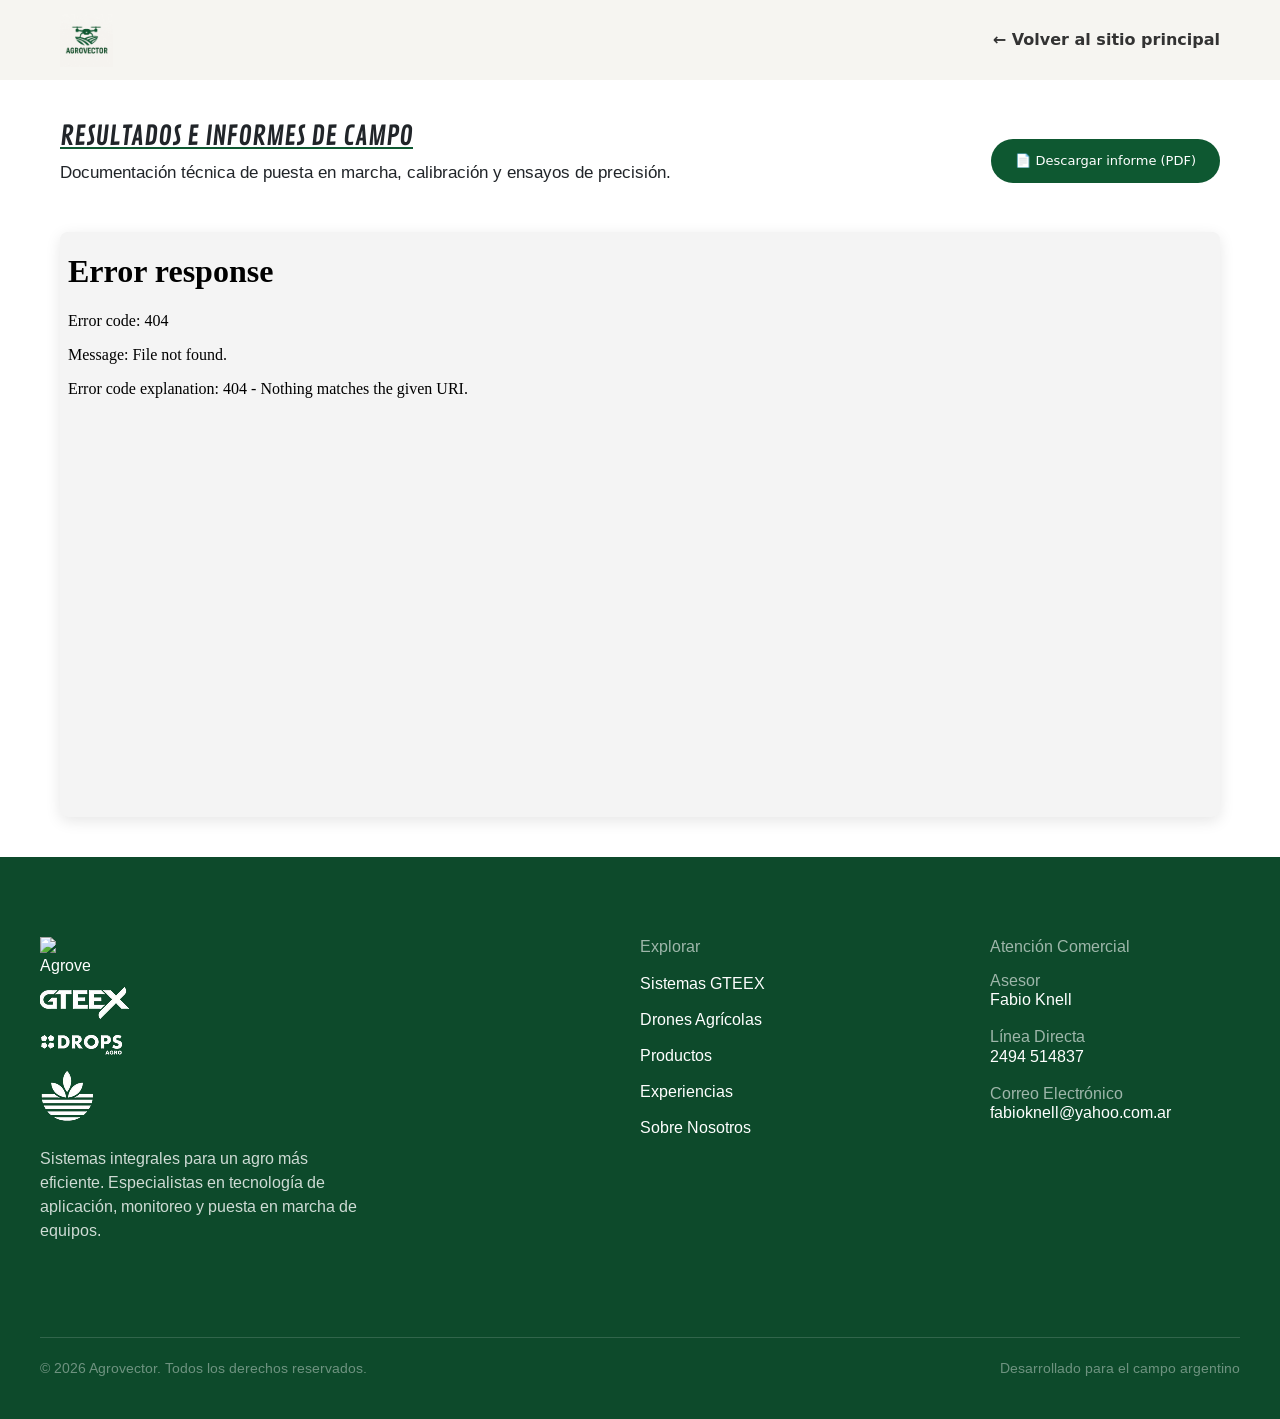
==== resultados.html @ 5d5092d0 "Revert "." This reverts commit d3daf1f9f68604238704c351d1a67e48466a98ab." ====
<!DOCTYPE html>
<html lang="en">
<head>
    <meta charset="UTF-8">
    <meta name="viewport" content="width=device-width, initial-scale=1.0">
    <title>Agrovector</title>
    <link href="https://fonts.googleapis.com/css2?family=Arimo:wght@400;600;700&family=Contrail+One&display=swap" rel="stylesheet">
    <link href="https://cdn.jsdelivr.net/npm/bootstrap@5.3.8/dist/css/bootstrap.min.css" rel="stylesheet" integrity="sha384-sRIl4kxILFvY47J16cr9ZwB07vP4J8+LH7qKQnuqkuIAvNWLzeN8tE5YBujZqJLB" crossorigin="anonymous">

    <link rel="stylesheet" href="css/style.css">
</head>
<body>
    <div class="main-container">
        <!-- Header -->
        <header>
            <nav class="navbar">
                <a href="index.html" class="logo">
                    <img class="logo" src="img-web/LOGO AGROVECTOR.webp" alt="Logo Agrovector">
                </a>
                
                <a href="index.html" class="btn-volver">
                    ← Volver al sitio principal
                </a>
            </nav>
        </header>

        <!-- Contenido Principal de Resultados -->
        <main class="resultados-container">
            <div class="resultados-header">
                <div>
                    <h1 class="underline">RESULTADOS E INFORMES DE CAMPO</h1>
                    <p>Documentación técnica de puesta en marcha, calibración y ensayos de precisión.</p>
                </div>

                <!-- Reemplazar "pdf/resultados.pdf" por la ruta real de tu archivo PDF -->
                <a href="pdf/resultados.pdf" target="_blank" download class="btn-descargar">
                    <span>📄 Descargar informe (PDF)</span>
                </a>
            </div>

            <!-- Visor del PDF -->
            <div class="pdf-viewer-container">
                <object data="pdf/resultados.pdf#view=FitH" type="application/pdf">
                    <iframe src="pdf/resultados.pdf">
                        <p>Tu navegador no soporta la visualización de PDF directa. 
                        <a href="pdf/resultados.pdf" target="_blank">Hacé clic aquí para descargar o ver el PDF.</a></p>
                    </iframe>
                </object>
            </div>
        </main>

       <footer class="footer-profesional">
    <div class="footer-grid">
        
      
      <!-- Bloque 1: Marca Institucional -->
       <div class="footer-brand">
            
            <img src="ruta-logo-agrovector.webp" alt="Agrovector" class="logo-principal">
            
            <div class="brand-logos">
                <!-- Logos con sus clases individuales -->
                <img src="img-web/GTEEX-LOGO.webp" loading="lazy" alt="GTEEX" class="logo-gteex">
                <img src="img-web/DROPS-LOGO.webp" loading="lazy" alt="Drops Agro" class="logo-drops">
                <img src="img-web/TECNOSULF-LOGO.webp" loading="lazy" alt="Logo Hoja" class="logo-hoja">
            </div>

            <p>Sistemas integrales para un agro más eficiente. Especialistas en tecnología de aplicación, monitoreo y puesta en marcha de equipos.</p>
        </div>


        <!-- Bloque 2: Navegación -->
        <div class="footer-col">
            <h4>Explorar</h4>
            <ul>
                <li><a href="#">Sistemas GTEEX</a></li>
                <li><a href="#">Drones Agrícolas</a></li>
                <li><a href="#">Productos</a></li>
                <li><a href="#">Experiencias</a></li>
                <li><a href="#">Sobre Nosotros</a></li>
            </ul>
        </div>

        <!-- Bloque 3: Contacto -->
        <div class="footer-col">
            <h4>Atención Comercial</h4>
            
            <div class="contacto-info">
                <div class="contacto-item">
                    <span class="label">Asesor</span>
                    <span class="valor">Fabio Knell</span>
                </div>
                <div class="contacto-item">
                    <span class="label">Línea Directa</span>
                    <span class="valor">2494 514837</span>
                </div>
                <div class="contacto-item">
                    <span class="label">Correo Electrónico</span>
                    <a href="mailto:fabioknell@yahoo.com.ar" class="contacto-link">fabioknell@yahoo.com.ar</a>
                </div>
            </div>
        </div>

    </div>

    
    <div class="footer-bottom">
        <span>© 2026 Agrovector. Todos los derechos reservados.</span>
        <span>Desarrollado para el campo argentino</span>
    </div>
    </div>
</body>
</html>
---- css/style.css ----
* {
    box-sizing: border-box;
}
body{
    text-align: left;
    margin: 0%;
}
html{
    scroll-behavior: smooth;
    scroll-padding-top: 80px;
}
header {
    position: sticky;
    top: 0;                  /* Lo suelda al techo de la pantalla */
    z-index: 1000;           /* Asegura que siempre esté por encima de las fotos al scrollear */
    background-color: #F6F5F1; /* Fondo blanco para que no se mezclen las letras */
    transition: all 0.3s ease-in-out;
}
.hidden-header{
    transform: translateY(-100%);
}
.logo{
    width: 53px;
}
.navbar {
    position: relative;
    display: flex;
    justify-content: space-between; /* Logo a la izq, hamburguesa a la der */
    align-items: center;
    padding: 0px 20px 0px 20px;
}
/* Ocultamos los links sueltos en el celular */
.nav-links {
    height: auto;
    display: none; 
}
.nav-links.activo {
    display: flex;
    flex-direction: column;
    background-color: #F6F5F1;
    position: absolute;
    top: 100%;
    left: 0;
    padding-top: 10px;
    padding-left: 20px;
    padding-right: 20px;
    padding-bottom: 30px; /* Le da un poco de aire debajo del botón CONTACTANOS */
}
.nav-links.activo li {
    padding-bottom: 10px;
    list-style: none;
}

.nav-links.activo li a {
    text-decoration: none;
    font-family: 'Arimo', sans-serif;
    font-size: 18px;
}
.submenu {
    display: none;
    flex-direction: column;
    padding: 0;
    margin-top: 15px;
    background-color: #F6F5F1;
    width: 100%;
}
.submenu li {
    padding: 12px 0;
}
.submenu li a {
    font-size: 16px;
    color: #313418;
}
/* Esta clase se la agregará el JS cuando toquen la palabra "productos" */
.item-submenu.abierto .submenu {
    display: flex;
}
.mobile-contact-btn{
    display: block;
    background-color: #0E5831;
    width: 110px; 
    height: 34px;
    border: none;
    border-radius: 30px; 
    cursor: pointer;
    transition: all 0.3s ease;
}
.mobile-contact-btn{
    color: white;
    font-family: 'Arimo', sans-serif;
    font-size: 13px;
}
.mobile-contact-btn:hover{
    box-shadow: inset 0 4px 6px rgba(0, 0, 0, 0.5);
    transform: scale(1.05);
}
/* Ocultamos el botón verde en el celular */
.desktop-contact-btn {
    display: none;
}
/* Estilo para que la hamburguesa se vea bien */
.menu-desplegable {
    background: none;
    border: none;
    font-size: 24px;
    color: black;
    cursor: pointer;
}

a {
    color: #313418;
}
h1{
    font-size: 20px;
    font-family: 'Contrail One', display;
}
p{
    font-size: 15px;
    font-family: 'Arimo', display;
}
.main-info-container{
    width: 100%;
    margin: 0%;
}
.main-text-container {
    background-color: #F6F5F1;
    width: 100%;
    padding: 24px 16px 10px 16px; /* Achicamos el de abajo a 16px */
    box-sizing: border-box;
}
.main-text-container h1{
    margin-bottom: 12px;
    text-align: center;
    white-space: inherit;
}
.main-text-container p{
    margin-bottom: 5px;
}
.main-img-container {
    position: relative; 
    width: 100%;
}
button a{
    text-decoration: none;
    color: white;
    font-family: 'Arimo', sans-serif;
}
/* 2. Estilos visuales del botón para TODO tamaño de pantalla */
.btn-conoce-mas {
    display: block;
    background-color: #0E5831;
    width: 110px; 
    height: 34px;
    border: none;
    border-radius: 30px; 
    font-size: 13px;
    /* Lo posicionamos flotando sobre la imagen */
    position: absolute;
    top: 15px;    /* Un poco menos de margen que en la PC */
    right: 15px;  /* Pegadito a la derecha */
    z-index: 10;
    white-space: nowrap;
    transition: all 0.3s ease;
}
.btn-conoce-mas:hover{
    box-shadow: inset 0 4px 6px rgba(0, 0, 0, 0.5);
    transform: scale(1.05);
}
.main-img-container img {
    width: 100%;       /* Tope máximo: el ancho de la pantalla */
    height: 369px;     /* La altura que querés en el diseño */
    object-fit: cover; /* Recorta los bordes de la foto sin deformarla */
    display: block;    /* Saca un espacio fantasma de 4px que suele quedar abajo de las fotos */
}

/*CAPACITACIONES*/
.capacitaciones-container{
    margin: 0%;
    padding-top: 50px;
}
.capacitaciones-text-container {
    width: 87%;
    margin: 0 auto;
    padding-bottom: 15px; /* Un poco de aire antes de que arranque el carrusel */
}
.capacitaciones-text-container {
    text-align: center;
}
.underline{
    text-decoration: underline;
    text-decoration-color: #0E5831;
}
/*carrousel fotos capacitaciones*/
.carrousel-img-container {
    width: 95%;          /* Lo achicamos para que mida exactamente igual que tu texto */
    margin: 0 auto;      /* Lo centramos para que los márgenes coincidan */
    padding-bottom: 30px; /* Mantenemos el espacio de los puntitos */
}
/* Le das un alto fijo al contenedor de la grilla en mobile */
.swiper-slide {
  display: grid;
  grid-template-columns: 1fr 1fr 1fr;
  grid-template-rows: 1fr 1fr;
  gap: 6px;
  height: 173px; /* Ajustás esta altura general y el grid escala las fotos solo */
}
.swiper-slide img {
  width: 100%;
  height: 100%;
  object-fit: cover;
}
.swiper-slide .big-img1 {
  grid-column: 1;
  grid-row: 1 / 3; /* Ocupa columna 1 completa (alto total) */
}
.swiper-slide .small-img1 {
  grid-column: 2;
  grid-row: 1;     /* Columna centro, arriba */
}
.swiper-slide .small-img2 {
  grid-column: 2;
  grid-row: 2;    /* Columna centro, abajo */
}
.swiper-slide .big-img2 {
  grid-column: 3;
  grid-row: 1 / 3; /* Ocupa columna 3 completa (alto total) */
}
.swiper-slide .big-img1, 
.swiper-slide .big-img2{
    height: 173px;
}
.swiper-slide .small-img1,
.swiper-slide .small-img2{
    height: 80px;
}
.swiper-pagination-bullet {
    width: 15px;
    height: 3px;
    border-radius: 0px;
    background-color: #0E5831;
    opacity: 0.4;
    margin: 0 6px ;
    transition: all 0.3s ease;  /* Animación suave cuando cambia de slide */
}
.swiper-pagination-bullet-active {
    width: 30px;
    background-color: #0E5831;
    opacity: 1;
}

/*PRODUCTOS*/
.products-container{
    padding-top: 50px;
}
.products-main-info {
    background-color: #F6F5F1;
    width: 90%;
    margin: 0 auto; /* Esto lo centra perfecto alineado con el texto de arriba */
    height: auto;
    padding: 20px; /* Espacio interno para que las marcas no toquen los bordes */
}
.products-main-text {
    width: 90%;
    margin: 0 auto;
    padding-bottom: 15px; /* Un poco de aire antes de la caja de marcas */
}
.products-main-text h1{
    text-align: center;
}
/* Centra el contenedor para que quede angosto al medio */
.brand-text {
    width: 85%;
    margin: 0 auto;
    text-align: left; /* Las letras se quedan a la izquierda */
    margin-bottom: 23px; /* Espacio antes de los productos */
}
/* Centra el H1 específicamente (como en tu diseño) */
.brand-text h1 {
    text-align: center;
    margin: 0 0 10px 0;
}

/* =========================================
   CARRUSEL DE PRODUCTOS (.productos-grid)
   ========================================= */

/* Como Swiper se encarga de ponerlos en fila, no usamos display: grid; */
.productos-grid {
    width: 100%;
    margin-bottom: 15px; /* Separación con la marca de abajo */
}
.producto-item {
    display: flex;
    flex-direction: column;
}
.product-name {
    text-align: left;
    font-size: 13px;
    font-family: 'Arimo', sans-serif;
    margin-bottom: 4px;
    display: block; /* Para que baje la imagen */
}
.producto-item img {
    width: 100%;
    /* Poné un alto fijo (ej. 80px) cuando subas las fotos reales para que todas queden iguales */
    height: auto; 
    object-fit: cover;
}


/* ========================================= */
/* SECCIÓN 3 (MOBILE FIRST)          */
/* ========================================= */

.interactive-container {
    margin-top: 50px;
    width: 100%;
    display: grid;
    grid-template-columns: 1fr; 
    gap: 20px;
    padding: 0 20px; 
}
.image-showcase {
    position: relative;
    height: 280px; 
    width: 100%; 
    margin: 0 auto; 
    overflow: hidden;
    box-shadow: 0px 20px 30px 0px rgba(0, 0, 0, 0.4);
}
.showcase-img {
    position: absolute;
    inset: 0;
    width: 100%;
    height: 100%;
    object-fit: cover;
    opacity: 0;
    transition: opacity 0.4s ease-in-out, transform 0.8s ease-out;
    transform: scale(1.05);
}
.showcase-img.active {
    opacity: 1;
    transform: scale(1);
}
.content-list { 
    display: flex; 
    flex-direction: column; 
    gap: 10px; 
}
.list-item {
    padding: 15px 15px 15px 19px; 
    border-left: 4px solid #000000;
    cursor: pointer;
    transition: all 0.3s ease;
    -webkit-tap-highlight-color: transparent; 
}
.list-item h3 { 
    margin: 0 0 5px 0; 
    color: #000000; 
    transition: color 0.3s; 
    font-family: 'Contrail One', display;
    font-weight: 400; 
    font-size: 20px; 
}
.list-item p { 
    margin: 0; 
    color: #000000; 
    line-height: 1.5; 
    max-height: 0; 
    overflow: hidden; 
    opacity: 0; 
    transition: all 0.3s ease; 
    font-family: 'Arimo', sans-serif;
    font-weight: 400; 
    font-size: 14px; 
}
.list-item:hover, .list-item.active {
    border-left-color: #0E5831;
    background-color: #F6F5F1;
}
.list-item:hover h3, .list-item.active h3 { 
    color: #0E5831; 
}
.list-item:hover p, .list-item.active p { 
    max-height: 120px; 
    opacity: 1; 
    margin-top: 10px; 
    color: #000000; 
}

/* ========================================= */
/* SECCIÓN SERVICIOS (MOBILE FIRST)          */
/* ========================================= */
.servicios-wrapper {
    width: 100%;
    margin: 0;
    padding: 40px 15px; 
    display: flex;
    flex-direction: column;
    align-items: center; 
}
.slider-container {
    width: 300px; 
    max-width: 100%;
    position: relative; 
    height: 474px;     
    margin: 0; 
}
.slider-controls {
    display: flex;
    align-items: center;
    justify-content: space-between;
    width: 300px; 
    max-width: 100%; 
    height: 82px;     
    margin: 15px 0 0 0; 
}
.card-servicio {
    position: absolute;
    inset: 0;
    width: 100%;
    height: 100%;
    background-color: #f4f4f2;
    display: flex;
    flex-direction: column;
    opacity: 0;
    visibility: hidden;
    transition: opacity 0.4s ease-in-out, visibility 0.4s ease-in-out;
    box-shadow: 0px 4px 4px rgba(0, 0, 0, 0.25);
}
.card-servicio.active-card {
    opacity: 1;
    visibility: visible;
}
.card-img-wrapper {
    width: 100%;
    height: 200px; 
    overflow: hidden;
}
.card-img-wrapper img {
    width: 100%;
    height: 100%;
    object-fit: cover;
}
.card-body {
    padding: 30px 25px;
    display: flex;
    flex-direction: column;
    align-items: center; 
    text-align: center;
}
.card-body h3 {
    font-family: 'Contrail One', display;
    font-size: 24px;
    font-weight: 400;
    color: #111827;
    margin: 0 0 15px 0;
    line-height: 1.1;
}
.card-body p {
    font-family: 'Arimo', sans-serif;
    font-size: 14px;
    color: #334155;
    line-height: 1.6;
    margin: 0;
}
.slider-btn {
    width: 59px;      
    height: 38px;     
    border-radius: 20px; 
    display: flex;
    justify-content: center;
    align-items: center;
    cursor: pointer;
    transition: all 0.2s ease;
}
.btn-prev {
    background-color: #ffffff;
    border: 2px solid #0d4a2b;
    color: #0d4a2b;
}
.btn-next {
    background-color: #0d4a2b;
    border: 2px solid #0d4a2b;
    color: #ffffff;
}
.btn-prev:active, .btn-next:active {
    transform: scale(0.95);
}
.slider-pagination {
    display: flex;
    gap: 6px;
    align-items: center;
}
.dot {
    width: 19px; 
    height: 2px; 
    background-color: rgba(13, 74, 43, 0.3); 
    transition: background-color 0.3s ease, height 0.3s ease;
}
.dot.active {
    background-color: #0d4a2b; 
    height: 3px; 
}

/* ========================================= */
/* SECCIÓN CONTACTO (MOBILE FIRST)           */
/* ========================================= */
.contacto-wrapper {
    width: 100%;
    display: flex;
    justify-content: center;
    padding: 60px 15px; 
    background-image: url('../img-web/radomir-moysia-2o0cnVHJR4k-unsplash.webp');
    background-size: cover; 
    background-position: center;
    background-repeat: no-repeat;
    background-attachment: fixed; 
}
.card-contacto {
    width: 100%;
    max-width: 334px; 
    min-height: 309px;
    background-color: #ffffff;
    border: none;
    border-top: 1px solid #0E5831; 
    box-shadow: 0px 4px 15px rgba(0, 0, 0, 0.1); 
    padding: 25px 20px;
    display: flex;
    flex-direction: column;
    justify-content: space-between; 
}
.contacto-header {
    text-align: center;
    margin-bottom: 20px;
}
.contacto-header h2 {
    font-family: 'Contrail One', display;
    font-size: 20px;
    color: #000000;
    margin: 0;
}
.contacto-header h3 {
    font-family: 'Contrail One', display;
    font-size: 20px; 
    color: #0E5831; 
    margin: 5px 0 0 0;
    font-weight: 400;
}
.contacto-body {
    display: flex;
    flex-direction: column;
    gap: 15px; 
    margin-bottom: 25px;
}
.contacto-row {
    display: flex;
    justify-content: space-between;
    align-items: center;
    border-bottom: 1px solid #E5E7EB; 
    padding-bottom: 8px;
    border-radius: 6px;
}
.contacto-row:last-child {
    border-bottom: none;
    padding-bottom: 0;
}
.contacto-label {
    font-family: 'Arimo', sans-serif;
    font-size: 14px;
    color: rgba(0, 0, 0, 0.7); 
}
.contacto-valor {
    font-family: 'Arimo', sans-serif;
    font-size: 14px;
    color: #111111; 
}
.btn-whatsapp {
    display: flex;
    justify-content: center;
    align-items: center;
    background-color: #0E5831;
    color: #ffffff;
    font-family: 'Arimo', sans-serif;
    font-size: 11px; 
    text-decoration: none;
    padding: 10px 25px;
    border-radius: 25px;
    margin: 0 auto; 
    width: fit-content;
    transition: transform 0.2s ease, box-shadow 0.2s ease;
}
.btn-whatsapp:hover {
    transform: translateY(-2px);
    box-shadow: 0px 6px 10px rgba(14, 88, 49, 0.5);
}
.btn-whatsapp:active {
    transform: translateY(0);
}

/* ====================== */
/* ESTILOS DEL FOOTER     */
/* ====================== */
.footer-profesional {
    background-color: #0d4a2b;
    color: #ffffff;
    font-family: 'Arimo', sans-serif;
    padding: 60px 20px 30px; 
    width: 100%;
}
.footer-grid {
    display: flex;
    flex-direction: column;
    gap: 40px; 
    width: 100%;
    margin: 0 auto;
}
.footer-brand {
    display: flex;
    flex-direction: column;
}
.logo-text {
    font-family: 'Contrail One', display;
    font-size: 32px;
    margin: 0 0 10px 0;
    font-style: italic;
    font-weight: 400;
}
.brand-logos {
    display: flex;
    flex-direction: column;
    gap: 15px;
    margin-bottom: 25px;
}
.logo-principal {
    width: 50px;
    height: 50px;
    object-fit: contain;
    object-position: left;
}
.logo-gteex {
    width: 75px;
    height: 26px;
    object-fit: contain;
    object-position: left;
}
.logo-drops {
    width: 75px;
    height: 20px; 
    object-fit: contain;
    object-position: left;
}
.logo-hoja {
    width: 45px;
    height: 40px;
    object-fit: contain;
    object-position: left;
}
.footer-brand p {
    color: rgba(255, 255, 255, 0.8);
    font-size: 16px; 
    line-height: 1.5;
    margin: 0;
    max-width: 290px; 
}
.footer-col ul {
    list-style: none;
    padding: 0;
    margin: 0;
    display: flex;
    flex-direction: column;
    gap: 12px;
}
.contacto-info {
    display: flex;
    flex-direction: column;
    gap: 18px; 
}
.contacto-item {
    display: flex;
    flex-direction: column;
    gap: 0; 
}
.footer-col h4,
.contacto-item span.label {
    font-family: 'Arimo', sans-serif;
    font-size: 16px;
    color: rgba(255, 255, 255, 0.6); 
    font-weight: 400;
    margin: 0 0 15px 0;
    line-height: 1.2;
}
.contacto-item span.label {
    margin: 0;
}
.footer-col a,
.contacto-item span.valor, 
.contacto-item a.contacto-link {
    font-family: 'Arimo', sans-serif;
    font-size: 16px;
    color: #ffffff;
    text-decoration: none;
    transition: color 0.2s;
    line-height: 1.2;
}
.footer-col a:hover,
.contacto-item a.contacto-link:hover {
    color: rgba(255, 255, 255, 0.7);
    transition: color 0.3s ease, transform 0.3s ease;
}
.footer-bottom {
    margin: 40px auto 0;
    display: flex;
    flex-direction: column;
    text-align: center;
    gap: 10px;
    font-size: 14px;
    color: rgba(255, 255, 255, 0.4);
    width: 100%;
    max-width: 1040px; 
    border-top: 1px solid rgba(255, 255, 255, 0.15);
    padding-top: 20px;
}


/* ====================== */
/*   ESTILOS RESULTADOS   */
/* ====================== */
.resultados-container {
     max-width: 1200px;
     margin: 40px auto;
     padding: 0 20px;
}
        .resultados-header {
            display: flex;
            justify-content: space-between;
            align-items: center;
            flex-wrap: wrap;
            gap: 20px;
            margin-bottom: 30px;
        }
        .btn-volver {
            display: inline-flex;
            align-items: center;
            gap: 8px;
            color: #333;
            text-decoration: none;
            font-weight: 600;
            font-size: 1rem;
            transition: color 0.2s ease;
        }
        .btn-volver:hover {
            text-decoration: underline;
        }
        .btn-descargar {
            padding: 12px 24px;
            text-decoration: none;
            display: inline-flex;
            align-items: center;
            color: #ffffff;
            background-color: #0E5831;
            border: none;
            border-radius: 30px; 
            font-size: 13px;
            top: 15px;    
            right: 15px;
            transition: all 0.3s ease;
        }
        .btn-descargar:hover {
            background-color: #218838;
            color: #ffffff;
        }
        /* Contenedor responsivo para el PDF */
        .pdf-viewer-container {
            width: 100%;
            height: 80vh;
            min-height: 600px;
            background-color: #f4f4f4;
            border-radius: 8px;
            box-shadow: 0 4px 15px rgba(0, 0, 0, 0.1);
            overflow: hidden;
        }
        .pdf-viewer-container object,
        .pdf-viewer-container iframe {
            width: 100%;
            height: 100%;
            border: none;
        }

/* ========================================= */
/* TABLETS (Desde 768px en adelante)         */
/* ========================================= */
@media (min-width: 768px) {
    .interactive-container {
        max-width: 700px; 
        margin: 0 auto; 
    }
    .image-showcase {
        height: 400px; 
    }
    .list-item h3 { 
        font-size: 28px; 
        margin: 0; 
    }
    .list-item.active h3 {
        margin-bottom: 10px; 
    }
    .list-item p {
        font-size: 16px;
    }
    .pdf-viewer-container {
        height: 65vh;
        min-height: 400px;
    }
}

/* ========================================= */
/* ESCRITORIO / PC (Desde 1024px en adelante)*/
/* ========================================= */
@media (min-width: 1024px) {
    /* Los cambios fuertes para monitores de PC van acá */
    .menu-desplegable {
        display: none;
    }
    /* 2. Le damos más aire a los bordes de la barra en monitores grandes */
    .navbar {
        padding: 0 60px;
        height: 80px;
        display: flex;
        justify-content: space-between;
        align-items: center;
    }
    /* 3. Mostramos los links y los ponemos en fila horizontal */
    .nav-links {
        display: flex;
        gap: 30px;
        list-style: none;
        margin-left: 40px;
        margin-right: auto;
        padding: 0;
        margin: 0 auto 0 40px;
        height: auto;
    }
    .nav-links .logo,
    .mobile-contact-btn{
        display: none;
    }
    /* Le damos el estilo a los textos del menú */
    .nav-links li a {
        text-decoration: none;
        font-family: 'Arimo', sans-serif;
    }
    .item-submenu {
        position: relative; /* Sirve de ancla para que el submenú caiga justo debajo */
    }
    .submenu {
        display: none; /* Aseguramos que siga oculto */
        position: absolute;
        top: 100%; /* Cae justo debajo de la barra */
        left: 50%;
        transform: translateX(-50%); /* Lo centra perfectamente con la palabra 'productos' */
        list-style: none;
        min-width: 200px;
        padding: 10px 0;
        margin-top: 0;
    }
    /* En la compu, el submenú aparece al pasar el MOUSE (hover), no hace falta hacer click */
    .item-submenu:hover .submenu {
        display: flex;
    }
    .submenu li {
        padding: 10px 20px;
        text-align: left;
    }
    .submenu li a:hover {
        color: #0E5831; /* Un verde más claro al pasar el mouse por las opciones */
    }
    /* 4. Mostramos el botón de CONTACTANOS y le damos estilo */
    .desktop-contact-btn {
        display: block;
        background-color: #0E5831;
        width: 115px; 
        height: 40px;
        border: none;
        border-radius: 30px; 
        cursor: pointer;
        transition: all 0.3s ease;
    }
    .desktop-contact-btn:hover {
        box-shadow: inset 0px 6px 9px rgba(0, 0, 0, 0.5) ;
        transform: scale(1.05);
        cursor: pointer;
    }
    h1{
        font-size: 27px;
    }
    p{
        font-size: 17px;
    }
    button{
        font-size: 13px;
    }
    .main-text-container {
        padding: 25px 20%; 
    }
    .main-text-container h1{
        text-align: center;
    }
    .btn-conoce-mas {
        display: none;
    }
    .main-img-container {
        position: relative;
        width: 100%;
    }
    .main-img-container img {
        height: 590px;
    }
    .swiper-slide{
        height: 426px;
    }
    .swiper-slide .big-img1, 
    .swiper-slide .big-img2{
        height: 426px;
    }
    .swiper-slide .small-img1,
    .swiper-slide .small-img2{
        height: 203px;
    }
    .brand-text {
        width: 50%; 
    }
    .product-name{
        font-size: 15px;
    }
    .productos-grid{
        margin-bottom: 65px;
    }

    /* seccion 3 */
  .interactive-container { 
        margin: 100px auto 0 auto;
        max-width: 1082px;
        grid-template-columns: 1fr 1.15fr; 
        gap: 44px; 
        align-items: center; 
        padding: 0 40px; 
    }
    .image-showcase { 
        height: 490px; 
        width: 100%;
        max-width: 490px;
        margin: 0; 
    }
    .content-list {
        height: 490px; 
        justify-content: center;
    }
    .list-item {
        height: 98px; 
        display: flex;
        flex-direction: column;
        justify-content: center;
        align-items: center;
        text-align: center;
        padding: 0 20px 0 19px; 
        background: #f4f4f2; 
    }
    .list-item.active {
        height: 161px;
        box-shadow: 0px 4px 15px rgba(0, 0, 0, 0.08); 
        background: #f8f8f6; 
    }
    /* seccion 3 cards */

    .servicios-wrapper {
        width: 100%;
        max-width: none; 
       padding: 80px 40px;
        align-items: center; 
    }
    .slider-container {
        width: 100%;
        max-width: 1060px; 
        margin: 0 auto;
        height: auto; 
    }
    .slider-track {
        display: flex;
        justify-content: space-between; 
        width: 100%;
        height: auto;
    }
    .card-servicio,
    .card-servicio.active-card {
        position: relative; 
        inset: auto;
        width: 300px;
        height: 474px;
        opacity: 1; 
        visibility: visible;
        transform: none; 
        transition: none; 
        box-shadow: 0px 4px 4px rgba(0, 0, 0, 0.25);
        transition: transform 0.3s ease, box-shadow 0.3s ease;
        cursor: pointer;
    }
    .card-servicio:hover {
        transform: translateY(-12px); 
        box-shadow: 0px 15px 35px rgba(0, 0, 0, 0.15); 
    }
    .card-img-wrapper img {
        transition: transform 0.4s ease;
    }
    .card-servicio:hover .card-img-wrapper img {
        transform: scale(1.06); 
    }
    .card-body h3 {
        font-size: 28px; 
    }
    .card-body p {
        font-size: 16px; 
    }
    .slider-controls {
        display: none; 
    }

    /*seccion contacto*/
    .contacto-wrapper {
        width: 100%;
        height: 800px; 
        margin: 0 auto; 
        padding: 0; 
        align-items: center; 
    }
    .card-contacto {
        max-width: 600px; 
        min-height: 450px;
        padding: 45px 50px;
        border-top: 3px solid #0E5831; 
    }
    .contacto-header h2 {
        font-size: 30px;
    }
    .contacto-header h3 {
        font-size: 30px;
    }
    .contacto-row {
        border-bottom: 2px solid #E5E7EB; 
        padding-bottom: 12px; 
    }
    .contacto-label, 
    .contacto-valor {
        font-size: 18px; 
    }
    .contacto-body {
        gap: 22px; 
        margin-bottom: 35px;
    }
    .btn-whatsapp {
        width: 349px; 
        height: 62px;
        padding: 0; 
        font-size: 22px; 
        border-radius: 31px; 
    }

    /*footer*/
    .footer-profesional {
        padding: 80px 40px 40px;
    }
    .footer-grid {
        max-width: 1280px; 
        min-height: 340px; 
        display: grid;
        grid-template-columns: 2fr 1fr 1fr; 
        gap: 100px; 
        align-content: start; 
        margin: 0 auto; 
    }
    .footer-brand p {
        max-width: 320px; 
    }
    .footer-bottom {
        flex-direction: row;
        justify-content: space-between;
        text-align: left;
        margin-top: 60px;
        max-width: 1280px; 
        margin-left: auto;
        margin-right: auto;
    }
    .logo-gteex {
        width: 89px;
        height: 32px;
    }
    .logo-drops {
        width: 84px;
        height: 22px;
    }
    .logo-hoja {
        width: 56px;
        height: 50px;
    }
}
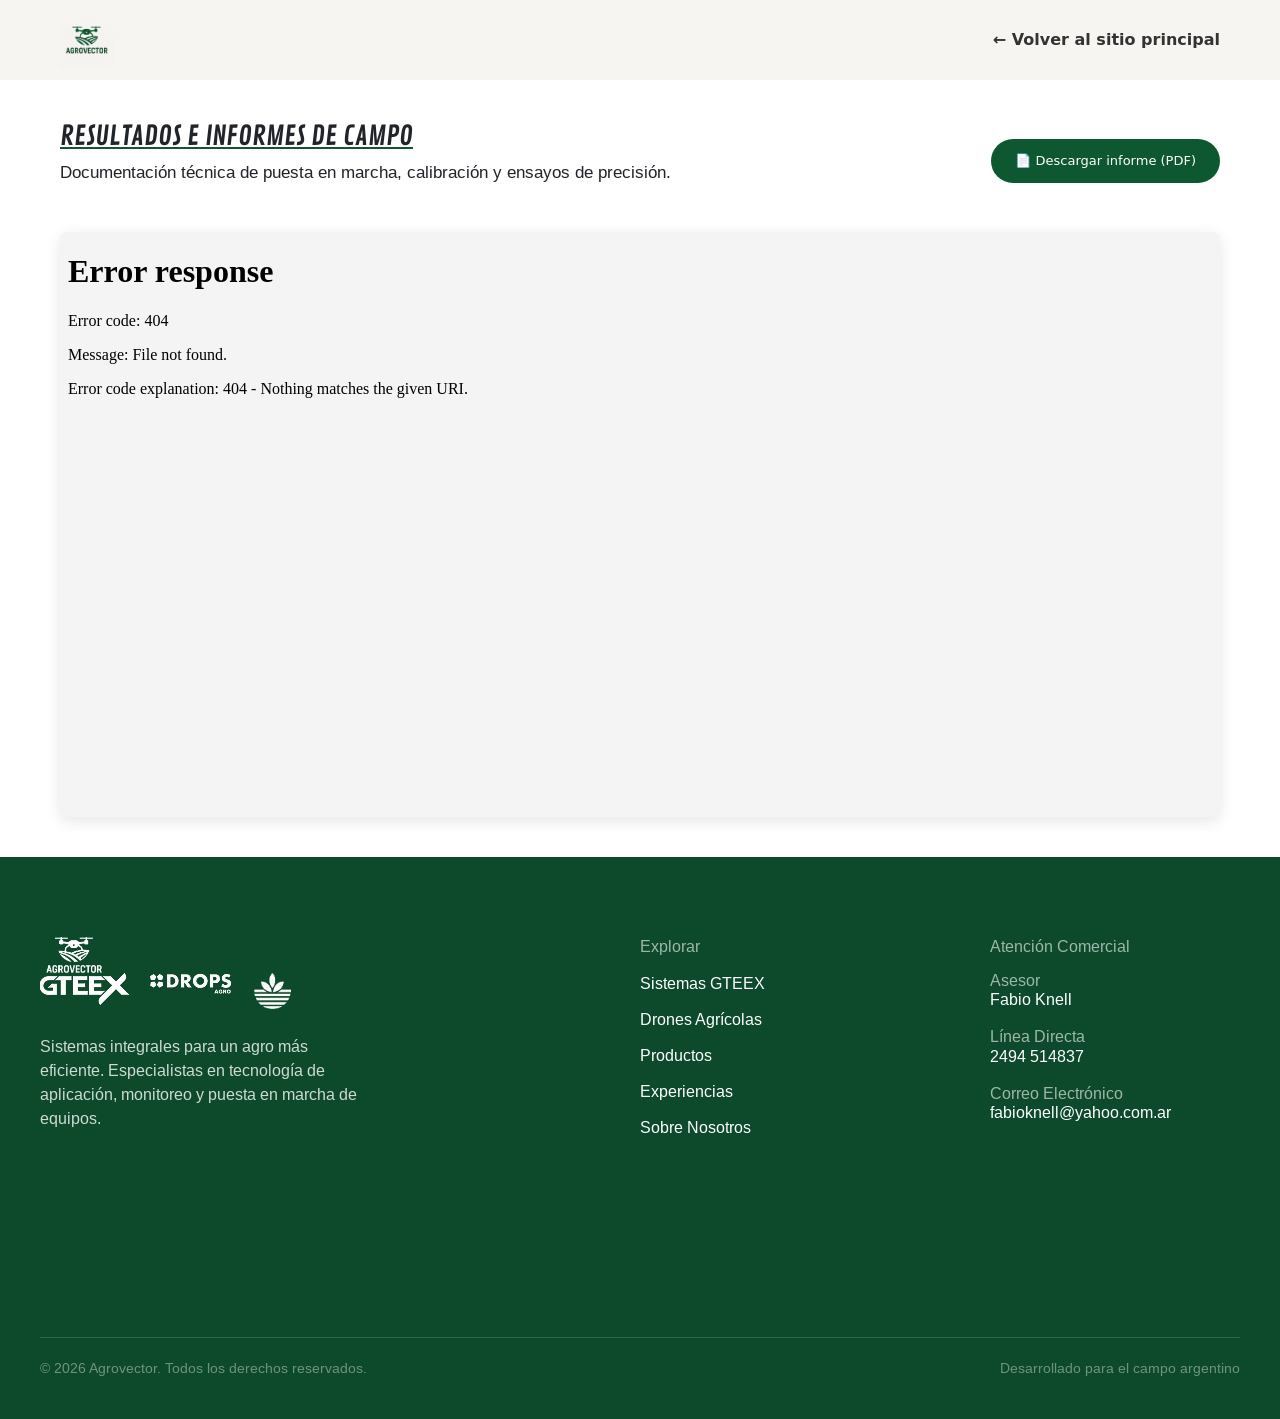
==== commit 9ea1aba6: "cambios" ====
--- a/resultados.html
+++ b/resultados.html
@@ -1,13 +1,54 @@
 <!DOCTYPE html>
-<html lang="en">
+<html lang="es">
 <head>
     <meta charset="UTF-8">
     <meta name="viewport" content="width=device-width, initial-scale=1.0">
-    <title>Agrovector</title>
+    <title>Agrovector | Resultados e informes de campo</title>
+    <meta name="description" content="Resultados e informes de campo de Agrovector: documentación técnica de puesta en marcha, calibración y ensayos de precisión. Tandil y la región.">
+    <meta property="og:title" content="Agrovector | Resultados e informes de campo">
+    <meta property="og:description" content="Documentación técnica de puesta en marcha, calibración y ensayos de precisión.">
+    <meta property="og:type" content="website">
+    <meta property="og:url" content="https://agrovector.com.ar/resultados.html">
+    <meta property="og:image" content="https://agrovector.com.ar/assets/img/og-logo.webp">
+    <meta property="og:locale" content="es_AR">
+    <meta name="theme-color" content="#0E5831">
+    <link rel="icon" type="image/x-icon" href="assets/img/favicon.ico">
+    <link rel="apple-touch-icon" href="assets/img/apple-touch-icon.png">
+
+    <script>
+    (function () {
+        var link = document.querySelector('link[rel="icon"]');
+        if (!link) return;
+        var blanco = '[data-uri]';
+        var mq = window.matchMedia ? window.matchMedia('(prefers-color-scheme: dark)') : null;
+        function setFavicon() {
+            link.href = mq && mq.matches ? blanco : 'assets/img/favicon.ico';
+        }
+        setFavicon();
+        if (mq) {
+            if (mq.addEventListener) mq.addEventListener('change', setFavicon);
+            else if (mq.addListener) mq.addListener(setFavicon);
+        }
+    })();
+    </script>
+    <script type="application/ld+json">
+    {
+      "@context": "https://schema.org",
+      "@type": "LocalBusiness",
+      "name": "Agrovector",
+      "description": "Sistemas integrales para un agro más eficiente: tecnología de aplicación, monitoreo, capacitaciones y puesta en marcha de equipos.",
+      "telephone": "+54 2494 514837",
+      "email": "fabioknell@yahoo.com.ar",
+      "areaServed": "Tandil y la región",
+      "url": "https://agrovector.com.ar/",
+      "image": "https://agrovector.com.ar/assets/img/og-logo.webp",
+      "sameAs": ["https://www.instagram.com/agrovector.fk"]
+    }
+    </script>
     <link href="https://fonts.googleapis.com/css2?family=Arimo:wght@400;600;700&family=Contrail+One&display=swap" rel="stylesheet">
     <link href="https://cdn.jsdelivr.net/npm/bootstrap@5.3.8/dist/css/bootstrap.min.css" rel="stylesheet" integrity="sha384-sRIl4kxILFvY47J16cr9ZwB07vP4J8+LH7qKQnuqkuIAvNWLzeN8tE5YBujZqJLB" crossorigin="anonymous">
 
-    <link rel="stylesheet" href="css/style.css">
+    <link rel="stylesheet" href="assets/css/style.css">
 </head>
 <body>
     <div class="main-container">
@@ -15,7 +56,7 @@
         <header>
             <nav class="navbar">
                 <a href="index.html" class="logo">
-                    <img class="logo" src="img-web/LOGO AGROVECTOR.webp" alt="Logo Agrovector">
+                    <img class="logo" src="assets/img/logo-agrovector.webp" alt="Logo Agrovector">
                 </a>
                 
                 <a href="index.html" class="btn-volver">
@@ -32,18 +73,18 @@
                     <p>Documentación técnica de puesta en marcha, calibración y ensayos de precisión.</p>
                 </div>
 
-                <!-- Reemplazar "pdf/resultados.pdf" por la ruta real de tu archivo PDF -->
-                <a href="pdf/resultados.pdf" target="_blank" download class="btn-descargar">
+                <!-- Reemplazar "assets/pdf/validacion-resultados.pdf" por la ruta real de tu archivo PDF -->
+                <a href="assets/pdf/validacion-resultados.pdf" target="_blank" download class="btn-descargar">
                     <span>📄 Descargar informe (PDF)</span>
                 </a>
             </div>
 
             <!-- Visor del PDF -->
             <div class="pdf-viewer-container">
-                <object data="pdf/resultados.pdf#view=FitH" type="application/pdf">
-                    <iframe src="pdf/resultados.pdf">
+                <object data="assets/pdf/validacion-resultados.pdf#view=FitH" type="application/pdf">
+                    <iframe src="assets/pdf/validacion-resultados.pdf">
                         <p>Tu navegador no soporta la visualización de PDF directa. 
-                        <a href="pdf/resultados.pdf" target="_blank">Hacé clic aquí para descargar o ver el PDF.</a></p>
+                        <a href="assets/pdf/validacion-resultados.pdf" target="_blank">Hacé clic aquí para descargar o ver el PDF.</a></p>
                     </iframe>
                 </object>
             </div>
@@ -56,13 +97,13 @@
       <!-- Bloque 1: Marca Institucional -->
        <div class="footer-brand">
             
-            <img src="ruta-logo-agrovector.webp" alt="Agrovector" class="logo-principal">
+            <img src="assets/img/logo-agrovector-blanco.webp" alt="Agrovector" class="logo-principal">
             
             <div class="brand-logos">
                 <!-- Logos con sus clases individuales -->
-                <img src="img-web/GTEEX-LOGO.webp" loading="lazy" alt="GTEEX" class="logo-gteex">
-                <img src="img-web/DROPS-LOGO.webp" loading="lazy" alt="Drops Agro" class="logo-drops">
-                <img src="img-web/TECNOSULF-LOGO.webp" loading="lazy" alt="Logo Hoja" class="logo-hoja">
+                <img src="assets/img/logo-gteex.webp" loading="lazy" alt="GTEEX" class="logo-gteex">
+                <img src="assets/img/logo-drops.webp" loading="lazy" alt="Drops Agro" class="logo-drops">
+                <img src="assets/img/logo-tecnosulf.webp" loading="lazy" alt="Logo Hoja" class="logo-hoja">
             </div>
 
             <p>Sistemas integrales para un agro más eficiente. Especialistas en tecnología de aplicación, monitoreo y puesta en marcha de equipos.</p>
--- a/assets/css/style.css
+++ b/assets/css/style.css
@@ -0,0 +1,1508 @@
+* {
+    box-sizing: border-box;
+}
+body{
+    text-align: left;
+    margin: 0%;
+}
+html{
+    scroll-behavior: smooth;
+    scroll-padding-top: 80px;
+}
+header {
+    position: sticky;
+    top: 0;                  /* Lo suelda al techo de la pantalla */
+    z-index: 1000;           /* Asegura que siempre esté por encima de las fotos al scrollear */
+    background-color: #F6F5F1; /* Fondo blanco para que no se mezclen las letras */
+    transition: all 0.3s ease-in-out;
+}
+.hidden-header{
+    transform: translateY(-100%);
+}
+.logo{
+    width: 53px;
+}
+.navbar {
+    position: relative;
+    display: flex;
+    justify-content: space-between; /* Logo a la izq, hamburguesa a la der */
+    align-items: center;
+    padding: 0px 20px 0px 20px;
+}
+/* Ocultamos los links sueltos en el celular */
+.nav-links {
+    height: auto;
+    display: none; 
+}
+.nav-links.activo {
+    animation: menuDesplegar 0.25s ease-out;
+    display: flex;
+    flex-direction: column;
+    background-color: #F6F5F1;
+    position: absolute;
+    top: 100%;
+    left: 0;
+    padding-top: 10px;
+    padding-left: 20px;
+    padding-right: 20px;
+    padding-bottom: 30px; /* Le da un poco de aire debajo del botón CONTACTANOS */
+}
+.nav-links.activo li {
+    padding-bottom: 10px;
+    list-style: none;
+}
+
+.nav-links.activo li a {
+    text-decoration: none;
+    font-family: 'Arimo', sans-serif;
+    font-size: 18px;
+}
+.submenu {
+    display: none;
+    flex-direction: column;
+    padding: 0;
+    margin-top: 15px;
+    background-color: #F6F5F1;
+    width: 100%;
+}
+.submenu li {
+    padding: 12px 0;
+}
+.submenu li a {
+    font-size: 16px;
+    color: #313418;
+}
+/* Esta clase se la agregará el JS cuando toquen la palabra "productos" */
+.item-submenu.abierto .submenu {
+    display: flex;
+}
+.mobile-contact-btn{
+    display: block;
+    background-color: #0E5831;
+    color: white;
+    font-family: 'Arimo', sans-serif;
+    font-size: 13px;
+    width: 110px; 
+    height: 34px;
+    border: none;
+    border-radius: 30px; 
+    cursor: pointer;
+    transition: transform 0.2s ease, box-shadow 0.2s ease;
+}
+.mobile-contact-btn:hover{
+    transform: translateY(-2px);
+    box-shadow: 0px 6px 10px rgba(14, 88, 49, 0.5);
+}
+/* Ocultamos el botón verde en el celular */
+.desktop-contact-btn {
+    display: none;
+}
+/* Estilo para que la hamburguesa se vea bien */
+.menu-desplegable {
+    background: none;
+    border: none;
+    font-size: 24px;
+    color: black;
+    cursor: pointer;
+}
+
+a {
+    color: #313418;
+}
+h1, h2{
+    font-size: 20px;
+    font-family: 'Contrail One', display;
+}
+p{
+    font-size: 15px;
+    font-family: 'Arimo', display;
+}
+.main-info-container{
+    width: 100%;
+    margin: 0%;
+}
+.main-text-container {
+    background-color: #F6F5F1;
+    width: 100%;
+    padding: 24px 16px 10px 16px; /* Achicamos el de abajo a 16px */
+    box-sizing: border-box;
+}
+.main-text-container h1{
+    margin-bottom: 12px;
+    text-align: center;
+    white-space: inherit;
+}
+.main-text-container p{
+    margin-bottom: 5px;
+}
+.main-img-container {
+    position: relative; 
+    width: 100%;
+}
+button a{
+    text-decoration: none;
+    color: white;
+    font-family: 'Arimo', sans-serif;
+}
+/* 2. Estilos visuales del botón para TODO tamaño de pantalla */
+.btn-conoce-mas {
+    display: block;
+    background-color: #0E5831;
+    width: 110px; 
+    height: 34px;
+    border: none;
+    border-radius: 30px; 
+    font-size: 13px;
+    /* Lo posicionamos flotando sobre la imagen */
+    position: absolute;
+    top: 15px;    /* Un poco menos de margen que en la PC */
+    right: 15px;  /* Pegadito a la derecha */
+    z-index: 10;
+    white-space: nowrap;
+    transition: transform 0.2s ease, box-shadow 0.2s ease;
+}
+.btn-conoce-mas:hover{
+    transform: translateY(-2px);
+    box-shadow: 0px 6px 10px rgba(14, 88, 49, 0.5);
+}
+.main-img-container img {
+    width: 100%;       /* Tope máximo: el ancho de la pantalla */
+    height: 369px;     /* La altura que querés en el diseño */
+    object-fit: cover; /* Recorta los bordes de la foto sin deformarla */
+    display: block;    /* Saca un espacio fantasma de 4px que suele quedar abajo de las fotos */
+}
+
+/*CAPACITACIONES*/
+.capacitaciones-container{
+    margin: 0%;
+    padding-top: 50px;
+}
+.capacitaciones-text-container {
+    width: 87%;
+    margin: 0 auto;
+    padding-bottom: 15px; /* Un poco de aire antes de que arranque el carrusel */
+}
+.capacitaciones-text-container {
+    text-align: center;
+}
+.underline{
+    text-decoration: underline;
+    text-decoration-color: #0E5831;
+}
+/*carrousel fotos capacitaciones*/
+.carrousel-img-container {
+    width: 95%;          /* Lo achicamos para que mida exactamente igual que tu texto */
+    margin: 0 auto;      /* Lo centramos para que los márgenes coincidan */
+    padding-bottom: 30px; /* Mantenemos el espacio de los puntitos */
+}
+/* Le das un alto fijo al contenedor de la grilla en mobile */
+.swiper-slide {
+  display: grid;
+  grid-template-columns: 1fr 1fr 1fr;
+  grid-template-rows: 1fr 1fr;
+  gap: 6px;
+  height: 173px; /* Ajustás esta altura general y el grid escala las fotos solo */
+}
+.swiper-slide img {
+  width: 100%;
+  height: 100%;
+  object-fit: cover;
+}
+.swiper-slide .big-img1 {
+  grid-column: 1;
+  grid-row: 1 / 3; /* Ocupa columna 1 completa (alto total) */
+}
+.swiper-slide .small-img1 {
+  grid-column: 2;
+  grid-row: 1;     /* Columna centro, arriba */
+}
+.swiper-slide .small-img2 {
+  grid-column: 2;
+  grid-row: 2;    /* Columna centro, abajo */
+}
+.swiper-slide .big-img2 {
+  grid-column: 3;
+  grid-row: 1 / 3; /* Ocupa columna 3 completa (alto total) */
+}
+.swiper-slide .big-img1, 
+.swiper-slide .big-img2{
+    height: 173px;
+}
+.swiper-slide .small-img1,
+.swiper-slide .small-img2{
+    height: 80px;
+}
+.swiper-pagination-bullet {
+    width: 15px;
+    height: 3px;
+    border-radius: 0px;
+    background-color: #0E5831;
+    opacity: 0.4;
+    margin: 0 6px ;
+    transition: all 0.3s ease;  /* Animación suave cuando cambia de slide */
+}
+.swiper-pagination-bullet-active {
+    width: 30px;
+    background-color: #0E5831;
+    opacity: 1;
+}
+
+/*PRODUCTOS*/
+.products-container{
+    padding-top: 50px;
+}
+.products-main-info {
+    background-color: #F6F5F1;
+    width: 90%;
+    margin: 0 auto; /* Esto lo centra perfecto alineado con el texto de arriba */
+    height: auto;
+    padding: 20px; /* Espacio interno para que las marcas no toquen los bordes */
+}
+.products-main-text {
+    width: 90%;
+    margin: 0 auto;
+    padding-bottom: 15px; /* Un poco de aire antes de la caja de marcas */
+}
+.products-main-text h1,
+.products-main-text h2{
+    text-align: center;
+}
+/* Centra el contenedor para que quede angosto al medio */
+.brand-text {
+    width: 85%;
+    margin: 0 auto;
+    text-align: left; /* Las letras se quedan a la izquierda */
+    margin-bottom: 23px; /* Espacio antes de los productos */
+}
+/* Centra el H1 específicamente (como en tu diseño) */
+.brand-text h1,
+.brand-text h2 {
+    text-align: center;
+    margin: 0 0 10px 0;
+}
+
+/* =========================================
+   CARRUSEL DE PRODUCTOS (.productos-grid)
+   ========================================= */
+
+/* Como Swiper se encarga de ponerlos en fila, no usamos display: grid; */
+.productos-grid {
+    width: 100%;
+    margin-bottom: 15px;
+    padding-bottom: 25px;
+    padding-top: 10px;
+}
+
+.producto-item img {
+    width: 100%;
+    height: auto; /* Mantiene tu tamaño original */
+    object-fit: cover;
+    box-shadow: 0px 10px 15px -3px rgba(0, 0, 0, 0.22);
+    
+    transition: transform 0.3s ease, box-shadow 0.3s ease;
+}
+
+/* 3. El efecto al pasar el cursor */
+.producto-item img:hover {
+    transform: translateY(-6px);
+    box-shadow: 0px 16px 22px -4px rgba(0, 0, 0, 0.30);
+}
+.producto-item {
+    display: flex;
+    flex-direction: column;
+}
+.product-name {
+    text-align: left;
+    font-size: 13px;
+    font-family: 'Arimo', sans-serif;
+    margin-bottom: 4px;
+    display: block; /* Para que baje la imagen */
+}
+
+
+
+/* ========================================= */
+/* SECCIÓN 3 (MOBILE FIRST)          */
+/* ========================================= */
+
+.interactive-container {
+    margin-top: 50px;
+    width: 100%;
+    display: grid;
+    grid-template-columns: 1fr; 
+    gap: 20px;
+    padding: 0 20px; 
+}
+.image-showcase {
+    position: relative;
+    height: 280px; 
+    width: 100%; 
+    margin: 0 auto; 
+    overflow: hidden;
+    box-shadow: 0px 20px 30px 0px rgba(0, 0, 0, 0.4);
+}
+.showcase-img {
+    position: absolute;
+    inset: 0;
+    width: 100%;
+    height: 100%;
+    object-fit: cover;
+    opacity: 0;
+    transition: opacity 0.4s ease-in-out, transform 0.8s ease-out;
+    transform: scale(1.05);
+}
+.showcase-img.active {
+    opacity: 1;
+    transform: scale(1);
+}
+.content-list { 
+    display: flex; 
+    flex-direction: column; 
+    gap: 10px; 
+}
+.list-item {
+    padding: 15px 15px 15px 19px; 
+    border-left: 4px solid #000000;
+    cursor: pointer;
+    transition: all 0.3s ease;
+    -webkit-tap-highlight-color: transparent; 
+}
+.list-item h3 { 
+    margin: 0 0 5px 0; 
+    color: #000000; 
+    transition: color 0.3s; 
+    font-family: 'Contrail One', display;
+    font-weight: 400; 
+    font-size: 20px; 
+}
+.list-item p { 
+    margin: 0; 
+    color: #000000; 
+    line-height: 1.5; 
+    max-height: 0; 
+    overflow: hidden; 
+    opacity: 0; 
+    transition: all 0.3s ease; 
+    font-family: 'Arimo', sans-serif;
+    font-weight: 400; 
+    font-size: 14px; 
+}
+.list-item:hover, .list-item.active {
+    border-left-color: #0E5831;
+    background-color: #F6F5F1;
+}
+.list-item:hover h3, .list-item.active h3 { 
+    color: #0E5831; 
+}
+.list-item:hover p, .list-item.active p { 
+    max-height: 120px; 
+    opacity: 1; 
+    margin-top: 10px; 
+    color: #000000; 
+}
+
+/* ========================================= */
+/* SECCIÓN SERVICIOS (MOBILE FIRST)          */
+/* ========================================= */
+.servicios-wrapper {
+    width: 100%;
+    margin: 0;
+    padding: 40px 15px; 
+    display: flex;
+    flex-direction: column;
+    align-items: center; 
+}
+.slider-container {
+    width: 300px; 
+    max-width: 100%;
+    position: relative; 
+    height: 474px;     
+    margin: 0; 
+}
+.slider-controls {
+    display: flex;
+    align-items: center;
+    justify-content: space-between;
+    width: 300px; 
+    max-width: 100%; 
+    height: 82px;     
+    margin: 15px 0 0 0; 
+}
+.card-servicio {
+    position: absolute;
+    inset: 0;
+    width: 100%;
+    height: 100%;
+    background-color: #f4f4f2;
+    display: flex;
+    flex-direction: column;
+    opacity: 0;
+    visibility: hidden;
+    transition: opacity 0.4s ease-in-out, visibility 0.4s ease-in-out;
+    box-shadow: 0px 4px 4px rgba(0, 0, 0, 0.25);
+}
+.card-servicio.active-card {
+    opacity: 1;
+    visibility: visible;
+}
+.card-img-wrapper {
+    width: 100%;
+    height: 200px; 
+    overflow: hidden;
+    flex-shrink: 0; /* la foto nunca se encoge: las 3 cards quedan alineadas */
+}
+.card-img-wrapper img {
+    width: 100%;
+    height: 100%;
+    object-fit: cover;
+}
+.card-body {
+    padding: 24px 25px 6px 25px;
+    display: flex;
+    flex-direction: column;
+    align-items: center; 
+    text-align: center;
+}
+.card-body h3 {
+    font-family: 'Contrail One', display;
+    font-size: 24px;
+    font-weight: 400;
+    color: #111827;
+    margin: 0 0 10px 0;
+    line-height: 1.1;
+}
+.card-body p {
+    font-family: 'Arimo', sans-serif;
+    font-size: 14px;
+    color: #334155;
+    line-height: 1.55;
+    margin: 0;
+}
+/* Link "Conocé más" en su propia línea, debajo del párrafo:
+   verde, negrita, subrayado sutil y flecha que se desliza al hover */
+.mas-info {
+    display: inline-block;
+    margin-top: 8px;
+    color: #0d4a2b;
+    font-weight: 600;
+    font-size: 13px;
+    text-decoration: none;
+    border-bottom: 1.5px solid rgba(13, 74, 43, 0.35);
+    transition: border-color 0.2s ease, color 0.2s ease;
+    white-space: nowrap;
+}
+.mas-info::after {
+    content: ' →';
+    display: inline-block;
+    transition: transform 0.2s ease;
+}
+.mas-info:hover {
+    color: #0e5831;
+    border-bottom-color: #0e5831;
+}
+.mas-info:hover::after {
+    transform: translateX(3px);
+}
+/* Espacio invisible reservado en las otras cards (mismo alto que el link) */
+.mas-info--placeholder {
+    visibility: hidden;
+    pointer-events: none;
+}
+.slider-btn {
+    width: 59px;      
+    height: 38px;     
+    border-radius: 20px; 
+    display: flex;
+    justify-content: center;
+    align-items: center;
+    cursor: pointer;
+    transition: all 0.2s ease;
+}
+.btn-prev {
+    background-color: #ffffff;
+    border: 2px solid #0d4a2b;
+    color: #0d4a2b;
+}
+.btn-next {
+    background-color: #0d4a2b;
+    border: 2px solid #0d4a2b;
+    color: #ffffff;
+}
+.btn-prev:active, .btn-next:active {
+    transform: scale(0.95);
+}
+.slider-pagination {
+    display: flex;
+    gap: 6px;
+    align-items: center;
+}
+.dot {
+    width: 19px; 
+    height: 2px; 
+    background-color: rgba(13, 74, 43, 0.3); 
+    transition: background-color 0.3s ease, height 0.3s ease;
+}
+.dot.active {
+    background-color: #0d4a2b; 
+    height: 3px; 
+}
+
+/* ========================================= */
+/* SECCIÓN CONTACTO (MOBILE FIRST)           */
+/* ========================================= */
+.contacto-wrapper {
+    width: 100%;
+    display: flex;
+    justify-content: center;
+    padding: 60px 15px; 
+    background-image: url('../img/hero-fondo-campo.webp');
+    background-size: cover; 
+    background-position: center;
+    background-repeat: no-repeat;
+    background-attachment: fixed; 
+}
+.card-contacto {
+    width: 100%;
+    max-width: 334px; 
+    min-height: 309px;
+    background-color: #ffffff;
+    border: none;
+    border-top: 1px solid #0E5831; 
+    box-shadow: 0px 4px 15px rgba(0, 0, 0, 0.1); 
+    padding: 25px 20px;
+    display: flex;
+    flex-direction: column;
+    justify-content: space-between; 
+}
+.contacto-header {
+    text-align: center;
+    margin-bottom: 20px;
+}
+.contacto-header h2 {
+    font-family: 'Contrail One', display;
+    font-size: 20px;
+    color: #000000;
+    margin: 0;
+}
+.contacto-header h3 {
+    font-family: 'Contrail One', display;
+    font-size: 20px; 
+    color: #0E5831; 
+    margin: 5px 0 0 0;
+    font-weight: 400;
+}
+.contacto-body {
+    display: flex;
+    flex-direction: column;
+    gap: 15px; 
+    margin-bottom: 25px;
+}
+.contacto-row {
+    display: flex;
+    justify-content: space-between;
+    align-items: center;
+    border-bottom: 1px solid #E5E7EB; 
+    padding-bottom: 8px;
+    border-radius: 6px;
+}
+.contacto-row:last-child {
+    border-bottom: none;
+    padding-bottom: 0;
+}
+.contacto-label {
+    font-family: 'Arimo', sans-serif;
+    font-size: 14px;
+    color: rgba(0, 0, 0, 0.7); 
+}
+.contacto-valor {
+    font-family: 'Arimo', sans-serif;
+    font-size: 14px;
+    color: #111111; 
+}
+.btn-whatsapp {
+    display: flex;
+    justify-content: center;
+    align-items: center;
+    background-color: #0E5831;
+    color: #ffffff;
+    font-family: 'Arimo', sans-serif;
+    font-size: 11px; 
+    text-decoration: none;
+    padding: 10px 25px;
+    border-radius: 25px;
+    margin: 0 auto; 
+    width: fit-content;
+    transition: transform 0.2s ease, box-shadow 0.2s ease;
+}
+.btn-whatsapp:hover {
+    transform: translateY(-2px);
+    box-shadow: 0px 6px 10px rgba(14, 88, 49, 0.5);
+}
+.btn-whatsapp:active {
+    transform: translateY(0);
+}
+
+.contacto-header h2 {
+    position: relative;
+    padding-bottom: 10px;
+}
+.contacto-header h2::after {
+    content: "";
+    display: block;
+    width: 44px;
+    height: 3px;
+    margin: 8px auto 0;
+    background-color: #0E5831;
+    border-radius: 2px;
+}
+.contacto-row {
+    gap: 12px;
+}
+.contacto-icono {
+    display: inline-flex;
+    align-items: center;
+    justify-content: center;
+    flex-shrink: 0;
+    width: 30px;
+    height: 30px;
+    border-radius: 50%;
+    background-color: rgba(14, 88, 49, 0.08);
+    color: #0E5831;
+}
+.contacto-label {
+    margin-right: auto;
+}
+.btn-whatsapp {
+    gap: 8px;
+}
+.btn-whatsapp:focus-visible {
+    outline: 3px solid rgba(14, 88, 49, 0.35);
+    outline-offset: 2px;
+}
+
+.contacto-anim .card-contacto {
+    opacity: 0;
+    transform: translateY(26px);
+    transition: opacity 0.6s ease, transform 0.6s ease;
+}
+.contacto-anim .card-contacto.visible {
+    opacity: 1;
+    transform: none;
+}
+.contacto-anim .contacto-row {
+    opacity: 0;
+    transform: translateY(12px);
+    transition: opacity 0.45s ease, transform 0.45s ease;
+}
+.contacto-anim .card-contacto.visible .contacto-row {
+    opacity: 1;
+    transform: none;
+}
+.contacto-anim .card-contacto.visible .contacto-row:nth-child(2) { transition-delay: 0.08s; }
+.contacto-anim .card-contacto.visible .contacto-row:nth-child(3) { transition-delay: 0.16s; }
+.contacto-anim .card-contacto.visible .contacto-row:nth-child(4) { transition-delay: 0.24s; }
+
+/* ====================== */
+/* ESTILOS DEL FOOTER     */
+/* ====================== */
+.footer-profesional {
+    background-color: #0d4a2b;
+    color: #ffffff;
+    font-family: 'Arimo', sans-serif;
+    padding: 60px 20px 30px; 
+    width: 100%;
+}
+.footer-grid {
+    display: flex;
+    flex-direction: column;
+    gap: 40px; 
+    width: 100%;
+    margin: 0 auto;
+}
+.footer-brand {
+    display: flex;
+    flex-direction: column;
+}
+.logo-text {
+    font-family: 'Contrail One', display;
+    font-size: 32px;
+    margin: 0 0 10px 0;
+    font-style: italic;
+    font-weight: 400;
+}
+.brand-logos {
+    display: flex;
+    flex-direction: row;
+    align-items: flex-start;
+    flex-wrap: wrap;
+    gap: 20px;
+    margin-bottom: 25px;
+}
+.logo-principal {
+    width: auto;
+    height: 30px;
+    object-fit: contain;
+    object-position: left;
+}
+.brand-logos a {
+    display: inline-flex;
+    align-items: center;
+    text-decoration: none;
+}
+.brand-logos a img {
+    transition: opacity 0.2s ease, transform 0.2s ease;
+}
+.brand-logos a:hover img {
+    opacity: 0.85;
+    transform: scale(1.06);
+}
+.brand-logo-sinlink {
+    cursor: default;
+}
+.brand-logo-sinlink:hover img {
+    opacity: 1;
+    transform: none;
+}
+.logo-gteex {
+    width: 75px;
+    height: 26px;
+    object-fit: contain;
+    object-position: left;
+}
+.logo-drops {
+    width: 75px;
+    height: 20px; 
+    object-fit: contain;
+    object-position: left;
+}
+.logo-hoja {
+    width: auto;
+    height: 30px;
+    object-fit: contain;
+    object-position: left;
+}
+.footer-brand p {
+    color: rgba(255, 255, 255, 0.8);
+    font-size: 16px; 
+    line-height: 1.5;
+    margin: 0;
+    max-width: 290px; 
+}
+.footer-col ul {
+    list-style: none;
+    padding: 0;
+    margin: 0;
+    display: flex;
+    flex-direction: column;
+    gap: 12px;
+}
+.contacto-info {
+    display: flex;
+    flex-direction: column;
+    gap: 18px; 
+}
+.contacto-item {
+    display: flex;
+    flex-direction: column;
+    gap: 0; 
+}
+.footer-col h4,
+.contacto-item span.label {
+    font-family: 'Arimo', sans-serif;
+    font-size: 16px;
+    color: rgba(255, 255, 255, 0.6); 
+    font-weight: 400;
+    margin: 0 0 15px 0;
+    line-height: 1.2;
+}
+.contacto-item span.label {
+    margin: 0;
+}
+.footer-col a,
+.contacto-item span.valor, 
+.contacto-item a.contacto-link {
+    font-family: 'Arimo', sans-serif;
+    font-size: 16px;
+    color: #ffffff;
+    text-decoration: none;
+    transition: color 0.2s;
+    line-height: 1.2;
+}
+.footer-col a:hover,
+.contacto-item a.contacto-link:hover {
+    color: rgba(255, 255, 255, 0.7);
+    transition: color 0.3s ease, transform 0.3s ease;
+}
+.footer-bottom {
+    margin: 40px auto 0;
+    display: flex;
+    flex-direction: column;
+    text-align: center;
+    gap: 10px;
+    font-size: 14px;
+    color: rgba(255, 255, 255, 0.4);
+    width: 100%;
+    max-width: 1040px; 
+    border-top: 1px solid rgba(255, 255, 255, 0.15);
+    padding-top: 20px;
+}
+
+
+/* ====================== */
+/*   ESTILOS RESULTADOS   */
+/* ====================== */
+.resultados-container {
+     max-width: 1200px;
+     margin: 40px auto;
+     padding: 0 20px;
+}
+        .resultados-header {
+            display: flex;
+            justify-content: space-between;
+            align-items: center;
+            flex-wrap: wrap;
+            gap: 20px;
+            margin-bottom: 30px;
+        }
+        .btn-volver {
+            display: inline-flex;
+            align-items: center;
+            gap: 8px;
+            color: #333;
+            text-decoration: none;
+            font-weight: 600;
+            font-size: 1rem;
+            transition: color 0.2s ease;
+        }
+        .btn-volver:hover {
+            text-decoration: underline;
+        }
+        .btn-descargar {
+            padding: 12px 24px;
+            text-decoration: none;
+            display: inline-flex;
+            align-items: center;
+            color: #ffffff;
+            background-color: #0E5831;
+            border: none;
+            border-radius: 30px; 
+            font-size: 13px;
+            top: 15px;    
+            right: 15px;
+            transition: all 0.3s ease;
+        }
+        .btn-descargar:hover {
+            background-color: #218838;
+            color: #ffffff;
+        }
+        /* Contenedor responsivo para el PDF */
+        .pdf-viewer-container {
+            width: 100%;
+            height: 80vh;
+            min-height: 600px;
+            background-color: #f4f4f4;
+            border-radius: 8px;
+            box-shadow: 0 4px 15px rgba(0, 0, 0, 0.1);
+            overflow: hidden;
+        }
+        .pdf-viewer-container object,
+        .pdf-viewer-container iframe {
+            width: 100%;
+            height: 100%;
+            border: none;
+        }
+
+/* ========================================= */
+/* TABLETS (Desde 768px en adelante)         */
+/* ========================================= */
+@media (min-width: 768px) {
+    .interactive-container {
+        max-width: 700px; 
+        margin: 0 auto; 
+    }
+    .image-showcase {
+        height: 400px; 
+    }
+    .list-item h3 { 
+        font-size: 28px; 
+        margin: 0; 
+    }
+    .list-item.active h3 {
+        margin-bottom: 10px; 
+    }
+    .list-item p {
+        font-size: 16px;
+    }
+    .pdf-viewer-container {
+        height: 65vh;
+        min-height: 400px;
+    }
+}
+
+/* ========================================= */
+/* ESCRITORIO / PC (Desde 1024px en adelante)*/
+/* ========================================= */
+@media (min-width: 1024px) {
+    
+    .menu-desplegable {
+        display: none;
+    }
+  
+    .navbar {
+        padding: 0 60px;
+        height: 80px;
+        display: flex;
+        justify-content: space-between;
+        align-items: center;
+    }
+    
+    .nav-links {
+        display: flex;
+        gap: 30px;
+        list-style: none;
+        margin-left: 40px;
+        margin-right: auto;
+        padding: 0;
+        margin: 0 auto 0 40px;
+        height: auto;
+    }
+    .nav-links .logo,
+    .mobile-contact-btn{
+        display: none;
+    }
+    /* Le damos el estilo a los textos del menú */
+    .nav-links li a {
+        text-decoration: none;
+        font-family: 'Arimo', sans-serif;
+    }
+    .item-submenu {
+        position: relative; /* Sirve de ancla para que el submenú caiga justo debajo */
+    }
+    .submenu {
+        display: none; /* Aseguramos que siga oculto */
+        position: absolute;
+        top: 100%; /* Cae justo debajo de la barra */
+        left: 50%;
+        transform: translateX(-50%); /* Lo centra perfectamente con la palabra 'productos' */
+        list-style: none;
+        min-width: 200px;
+        padding: 10px 0;
+        margin-top: 0;
+    }
+    /* En la compu, el submenú aparece al pasar el MOUSE (hover), no hace falta hacer click */
+    .item-submenu:hover .submenu {
+        display: flex;
+    }
+    .submenu li {
+        padding: 10px 20px;
+        text-align: left;
+    }
+    .submenu li a:hover {
+        color: #0E5831; /* Un verde más claro al pasar el mouse por las opciones */
+    }
+    /* 4. Mostramos el botón de CONTACTANOS y le damos estilo */
+    .desktop-contact-btn {
+        display: block;
+        background-color: #0E5831;
+        width: 115px; 
+        height: 40px;
+        border: none;
+        border-radius: 30px; 
+        cursor: pointer;
+        transition: transform 0.2s ease, box-shadow 0.2s ease;
+    }
+    .desktop-contact-btn:hover{
+        transform: translateY(-2px);
+        box-shadow: 0px 6px 10px rgba(14, 88, 49, 0.5);
+        cursor: pointer;
+    }
+    h1, h2{
+        font-size: 27px;
+    }
+    p{
+        font-size: 17px;
+    }
+    button{
+        font-size: 13px;
+    }
+    .main-text-container {
+        padding: 25px 20%; 
+    }
+    .main-text-container h1{
+        text-align: center;
+    }
+    .btn-conoce-mas {
+        display: none;
+    }
+    .main-img-container {
+        position: relative;
+        width: 100%;
+    }
+    .main-img-container img {
+        height: 590px;
+    }
+    .swiper-slide{
+        height: 426px;
+    }
+    .swiper-slide .big-img1, 
+    .swiper-slide .big-img2{
+        height: 426px;
+    }
+    .swiper-slide .small-img1,
+    .swiper-slide .small-img2{
+        height: 203px;
+    }
+    .brand-text {
+        width: 50%; 
+    }
+    .product-name{
+        font-size: 15px;
+    }
+    .productos-grid{
+        margin-bottom: 65px;
+    }
+
+    /* seccion 3 */
+  .interactive-container { 
+        margin: 100px auto 0 auto;
+        max-width: 1082px;
+        grid-template-columns: 1fr 1.15fr; 
+        gap: 44px; 
+        align-items: center; 
+        padding: 0 40px; 
+    }
+    .image-showcase { 
+        height: 490px; 
+        width: 100%;
+        max-width: 490px;
+        margin: 0; 
+    }
+    .content-list {
+        height: 490px; 
+        justify-content: center;
+    }
+    .list-item {
+        height: 98px; 
+        display: flex;
+        flex-direction: column;
+        justify-content: center;
+        align-items: center;
+        text-align: center;
+        padding: 0 20px 0 19px; 
+        background: #f4f4f2; 
+    }
+    .list-item.active {
+        height: 161px;
+        box-shadow: 0px 4px 15px rgba(0, 0, 0, 0.08); 
+        background: #f8f8f6; 
+    }
+    /* seccion 3 cards */
+
+    .servicios-wrapper {
+        width: 100%;
+        max-width: none; 
+       padding: 80px 40px;
+        align-items: center; 
+    }
+    .slider-container {
+        width: 100%;
+        max-width: 1060px; 
+        margin: 0 auto;
+        height: auto; 
+    }
+    .slider-track {
+        display: flex;
+        justify-content: space-between; 
+        width: 100%;
+        height: auto;
+    }
+    .card-servicio,
+    .card-servicio.active-card {
+        position: relative; 
+        inset: auto;
+        width: 300px;
+        height: 474px;
+        opacity: 1; 
+        visibility: visible;
+        transform: none; 
+        transition: none; 
+        box-shadow: 0px 4px 4px rgba(0, 0, 0, 0.25);
+        transition: transform 0.3s ease, box-shadow 0.3s ease;
+        cursor: pointer;
+    }
+    .card-servicio:hover {
+        transform: translateY(-12px); 
+        box-shadow: 0px 15px 35px rgba(0, 0, 0, 0.15); 
+    }
+    .card-img-wrapper img {
+        transition: transform 0.4s ease;
+    }
+    .card-servicio:hover .card-img-wrapper img {
+        transform: scale(1.06); 
+    }
+    .card-body h3 {
+        font-size: 28px; 
+    }
+    .card-body p {
+        font-size: 16px; 
+        line-height: 1.45; 
+    }
+    .slider-controls {
+        display: none; 
+    }
+
+    /*seccion contacto*/
+    .contacto-wrapper {
+        width: 100%;
+        height: 800px; 
+        margin: 0 auto; 
+        padding: 0; 
+        align-items: center; 
+    }
+    .card-contacto {
+        max-width: 600px; 
+        min-height: 450px;
+        padding: 45px 50px;
+        border-top: 3px solid #0E5831; 
+    }
+    .contacto-header h2 {
+        font-size: 30px;
+    }
+    .contacto-header h3 {
+        font-size: 30px;
+    }
+    .contacto-row {
+        border-bottom: 2px solid #E5E7EB; 
+        padding-bottom: 12px; 
+    }
+    .contacto-label, 
+    .contacto-valor {
+        font-size: 18px; 
+    }
+    .contacto-body {
+        gap: 22px; 
+        margin-bottom: 35px;
+    }
+    .btn-whatsapp {
+        width: 349px; 
+        height: 62px;
+        padding: 0; 
+        font-size: 22px; 
+        border-radius: 31px; 
+    }
+
+    /*footer*/
+    .footer-profesional {
+        padding: 80px 40px 40px;
+    }
+    .footer-grid {
+        max-width: 1280px; 
+        min-height: 340px; 
+        display: grid;
+        grid-template-columns: 2fr 1fr 1fr; 
+        gap: 100px; 
+        align-content: start; 
+        margin: 0 auto; 
+    }
+    .footer-brand p {
+        max-width: 320px; 
+    }
+    .footer-bottom {
+        flex-direction: row;
+        justify-content: space-between;
+        text-align: left;
+        margin-top: 60px;
+        max-width: 1280px; 
+        margin-left: auto;
+        margin-right: auto;
+    }
+    .logo-principal {
+        height: 36px;
+    }
+    .logo-gteex {
+        width: 89px;
+        height: 32px;
+    }
+    .logo-drops {
+        width: 84px;
+        height: 22px;
+    }
+    .logo-hoja {
+        width: auto;
+        height: 36px;
+    }
+}
+
+
+/* =========================================
+   ANIMACIONES DEL MENÚ MÓVIL (solo <1024px)
+   ========================================= */
+
+
+.nav-links.activo {
+    animation: menuAparecer 0.15s ease-out;
+    transform-origin: top center;
+}
+@keyframes menuAparecer {
+    from { opacity: 0; transform: translateY(-12px); }
+    to   { opacity: 1; transform: translateY(0); }
+}
+
+
+.nav-links.activo li {
+    animation: itemAparecer 0.12s ease-out backwards;
+}
+.nav-links.activo li:nth-child(2) { animation-delay: 0.03s; }
+.nav-links.activo li:nth-child(3) { animation-delay: 0.06s; }
+.nav-links.activo li:nth-child(4) { animation-delay: 0.09s; }
+@keyframes itemAparecer {
+    from { opacity: 0; transform: translateX(-10px); }
+    to   { opacity: 1; transform: translateX(0); }
+}
+
+
+@keyframes submenuAbierto {
+    from { opacity: 0; transform: translateY(-6px); }
+    to   { opacity: 1; transform: translateY(0); }
+}
+
+
+.chevron {
+    display: inline-block;
+    transition: transform 0.15s ease;
+}
+
+.item-submenu.abierto .chevron {
+    transform: rotate(90deg);
+}
+
+@media (hover: hover) {
+    .item-submenu:hover .chevron {
+        transform: rotate(90deg);
+    }
+}
+
+/* ── SECCIÓN DE ESTADÍSTICAS ── */
+.stats-section {
+    background: linear-gradient(135deg, #0E5831 0%, #0a3f23 100%);
+    color: #fff;
+    display: grid;
+    grid-template-columns: repeat(4, 1fr);
+    gap: 24px;
+    padding: 46px 7%;
+    text-align: center;
+}
+.stat-item {
+    display: flex;
+    flex-direction: column;
+    gap: 6px;
+}
+.stat-numero {
+    font-family: 'Contrail One', display;
+    font-size: 40px;
+    line-height: 1;
+    color: #ffffff;
+}
+.stat-label {
+    font-family: 'Arimo', sans-serif;
+    font-size: 13px;
+    letter-spacing: 0.4px;
+    color: rgba(255, 255, 255, 0.85);
+}
+@media (max-width: 640px) {
+    .stats-section {
+        padding: 36px 5%;
+        gap: 22px;
+    }
+    .stat-numero {
+        font-size: 32px;
+    }
+}
+
+/* ── BOTÓN VOLVER ARRIBA ── */
+.volver-arriba {
+    position: fixed;
+    right: 26px;
+    bottom: 92px;
+    width: 46px;
+    height: 46px;
+    border-radius: 999px;
+    background: #0E5831;
+    color: #fff;
+    border: none;
+    cursor: pointer;
+    display: flex;
+    align-items: center;
+    justify-content: center;
+    box-shadow: 0 6px 18px rgba(14, 88, 49, 0.35);
+    z-index: 999;
+    opacity: 0;
+    visibility: hidden;
+    transform: translateY(10px);
+    transition: opacity 0.3s ease, transform 0.3s ease, visibility 0.3s, background-color 0.2s ease;
+}
+.volver-arriba.visible {
+    opacity: 1;
+    visibility: visible;
+    transform: translateY(0);
+}
+.volver-arriba:hover {
+    background: #0a3f23;
+}
+
+
+.preloader {
+    position: fixed;
+    inset: 0;
+    z-index: 2000;
+    background: linear-gradient(135deg, #0a3f23 0%, #0E5831 100%);
+    display: flex;
+    flex-direction: column;
+    align-items: center;
+    justify-content: center;
+    gap: 30px;
+    transition: opacity 0.6s ease, visibility 0.6s ease;
+}
+.preloader-logo img {
+    height: 58px;
+    width: auto;
+    opacity: 0;
+    animation: preloaderLogo 1s ease forwards;
+}
+@keyframes preloaderLogo {
+    0%   { opacity: 0; transform: scale(0.82) translateY(10px); }
+    60%  { opacity: 1; }
+    100% { opacity: 1; transform: scale(1) translateY(0); }
+}
+.preloader-barra {
+    width: 170px;
+    height: 3px;
+    background: rgba(255, 255, 255, 0.18);
+    border-radius: 3px;
+    overflow: hidden;
+}
+.preloader-barra span {
+    display: block;
+    height: 100%;
+    width: 0;
+    background: #ffffff;
+    border-radius: 3px;
+    animation: preloaderBarra 1.15s ease forwards;
+}
+@keyframes preloaderBarra {
+    0%   { width: 0; }
+    100% { width: 100%; }
+}
+.preloader.oculto {
+    opacity: 0;
+    visibility: hidden;
+    pointer-events: none;
+}
+@media (prefers-reduced-motion: reduce) {
+    .nav-links.activo,
+    .nav-links.activo li {
+        animation: none;
+    }
+    .preloader {
+        display: none;
+    }
+    .contacto-anim .card-contacto,
+    .contacto-anim .contacto-row {
+        opacity: 1 !important;
+        transform: none !important;
+        transition: none !important;
+    }
+}
+
+
+.showcase-caption {
+    position: absolute;
+    left: 18px;
+    bottom: 14px;
+    z-index: 2;
+    color: #ffffff;
+    font-family: 'Contrail One', display;
+    font-size: 19px;
+    letter-spacing: 0.5px;
+    text-shadow: 0 2px 8px rgba(0, 0, 0, 0.45);
+    opacity: 0;
+    transform: translateY(8px);
+    transition: opacity 0.3s ease, transform 0.3s ease;
+}
+.showcase-caption.visible {
+    opacity: 1;
+    transform: translateY(0);
+}
+
+
+
+::-webkit-scrollbar {
+    width: 10px;
+}
+::-webkit-scrollbar-track {
+    background: #f4f4f2;
+}
+::-webkit-scrollbar-thumb {
+    background: #2ea46f;
+    border-radius: 999px;
+    border: 2px solid #f4f4f2;
+}
+::-webkit-scrollbar-thumb:hover {
+    background: #0E5831;
+}
+
+.barra-progreso {
+    position: fixed;
+    top: 0;
+    left: 0;
+    height: 3px;
+    width: 0%;
+    background: linear-gradient(90deg, #0E5831, #2ea46f, #14b8a6);
+    z-index: 9999;
+    border-radius: 0 3px 3px 0;
+    display: none;
+}
+
+@media (max-width: 1023px) {
+    .item-submenu.abierto .submenu {
+        margin: 0 0 6px 0;
+        padding: 0;
+        width: auto;
+        animation: submenuAbierto 0.12s ease-out;
+    }
+    .item-submenu.abierto .submenu li {
+        padding: 8px 0 8px 24px;
+    }
+    .item-submenu.abierto .submenu li a {
+        display: block;
+        font-size: 15px;
+    }
+    .item-submenu.abierto .link-toggle {
+        color: #0E5831;
+        font-weight: 600;
+    }
+    .stats-section {
+        grid-template-columns: repeat(2, 1fr);
+        gap: 28px;
+    }
+    .barra-progreso {
+        display: block;
+    }
+}
+
+@keyframes menuDesplegar {
+    from { opacity: 0; transform: translateY(-10px); }
+    to   { opacity: 1; transform: translateY(0); }
+}
+.nav-links.activo li {
+    animation: menuItem 0.3s ease-out both;
+}
+.nav-links.activo li:nth-child(1) { animation-delay: 0.03s; }
+.nav-links.activo li:nth-child(2) { animation-delay: 0.06s; }
+.nav-links.activo li:nth-child(3) { animation-delay: 0.09s; }
+.nav-links.activo li:nth-child(4) { animation-delay: 0.12s; }
+.nav-links.activo li:nth-child(5) { animation-delay: 0.15s; }
+@keyframes menuItem {
+    from { opacity: 0; transform: translateY(-8px); }
+    to   { opacity: 1; transform: translateY(0); }
+}
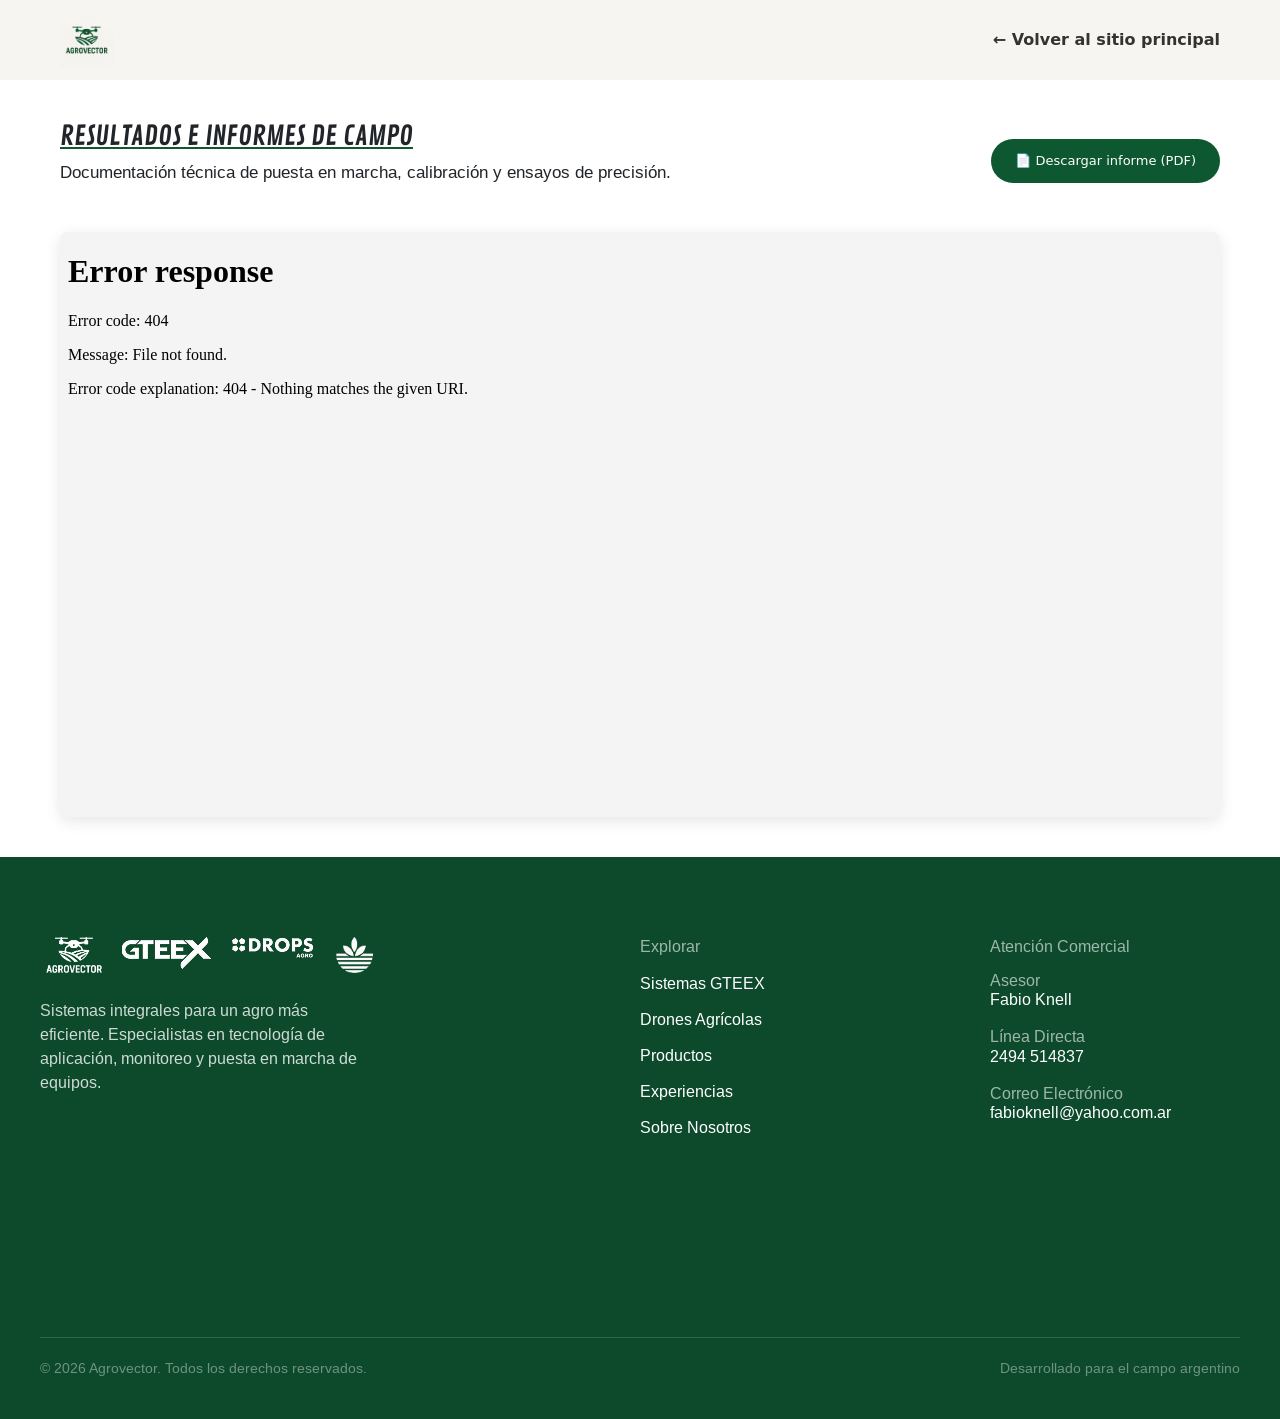
==== commit b6ace5ac: "." ====
--- a/resultados.html
+++ b/resultados.html
@@ -95,15 +95,20 @@
         
       
       <!-- Bloque 1: Marca Institucional -->
-       <div class="footer-brand">
-            
-            <img src="assets/img/logo-agrovector-blanco.webp" alt="Agrovector" class="logo-principal">
+      <div class="footer-brand">
             
             <div class="brand-logos">
                 <!-- Logos con sus clases individuales -->
-                <img src="assets/img/logo-gteex.webp" loading="lazy" alt="GTEEX" class="logo-gteex">
-                <img src="assets/img/logo-drops.webp" loading="lazy" alt="Drops Agro" class="logo-drops">
-                <img src="assets/img/logo-tecnosulf.webp" loading="lazy" alt="Logo Hoja" class="logo-hoja">
+                <img src="assets/img/logo-agrovector-blanco.webp" alt="Agrovector" class="logo-principal">
+                <a href="https://gteex.com.ar" target="_blank" rel="noopener noreferrer" aria-label="Sitio web de GTEEX">
+                    <img src="assets/img/logo-gteex.webp" loading="lazy" alt="GTEEX" class="logo-gteex">
+                </a>
+                <a href="https://www.drops-agro.com/" target="_blank" rel="noopener noreferrer" aria-label="Sitio web de Drops Agro">
+                    <img src="assets/img/logo-drops.webp" loading="lazy" alt="Drops Agro" class="logo-drops">
+                </a>
+                <a href="https://tecnosulfargentina.com/" target="_blank" rel="noopener noreferrer" aria-label="Sitio web de Tecnosulf">
+                    <img src="assets/img/logo-tecnosulf.webp" loading="lazy" alt="Logo Hoja" class="logo-hoja">
+                </a>
             </div>
 
             <p>Sistemas integrales para un agro más eficiente. Especialistas en tecnología de aplicación, monitoreo y puesta en marcha de equipos.</p>
--- a/assets/css/style.css
+++ b/assets/css/style.css
@@ -35,7 +35,6 @@
     display: none; 
 }
 .nav-links.activo {
-    animation: menuDesplegar 0.25s ease-out;
     display: flex;
     flex-direction: column;
     background-color: #F6F5F1;
@@ -1240,7 +1239,7 @@
 
 
 .nav-links.activo {
-    animation: menuAparecer 0.15s ease-out;
+    animation: menuDesplegar 0.32s ease-out;
     transform-origin: top center;
 }
 @keyframes menuAparecer {
@@ -1323,7 +1322,7 @@
 .volver-arriba {
     position: fixed;
     right: 26px;
-    bottom: 92px;
+    bottom: 62px;
     width: 46px;
     height: 46px;
     border-radius: 999px;
@@ -1491,7 +1490,7 @@
 }
 
 @keyframes menuDesplegar {
-    from { opacity: 0; transform: translateY(-10px); }
+    from { opacity: 0; transform: translateY(-22px); }
     to   { opacity: 1; transform: translateY(0); }
 }
 .nav-links.activo li {
@@ -1506,3 +1505,21 @@
     from { opacity: 0; transform: translateY(-8px); }
     to   { opacity: 1; transform: translateY(0); }
 }
+
+/* APARICIÓN AL SCROLL (reveal) */
+.reveal {
+    opacity: 0;
+    transform: translateY(26px);
+    transition: opacity 0.65s ease, transform 0.65s ease;
+}
+.reveal.visible {
+    opacity: 1;
+    transform: translateY(0);
+}
+@media (prefers-reduced-motion: reduce) {
+    .reveal {
+        opacity: 1;
+        transform: none;
+        transition: none;
+    }
+}
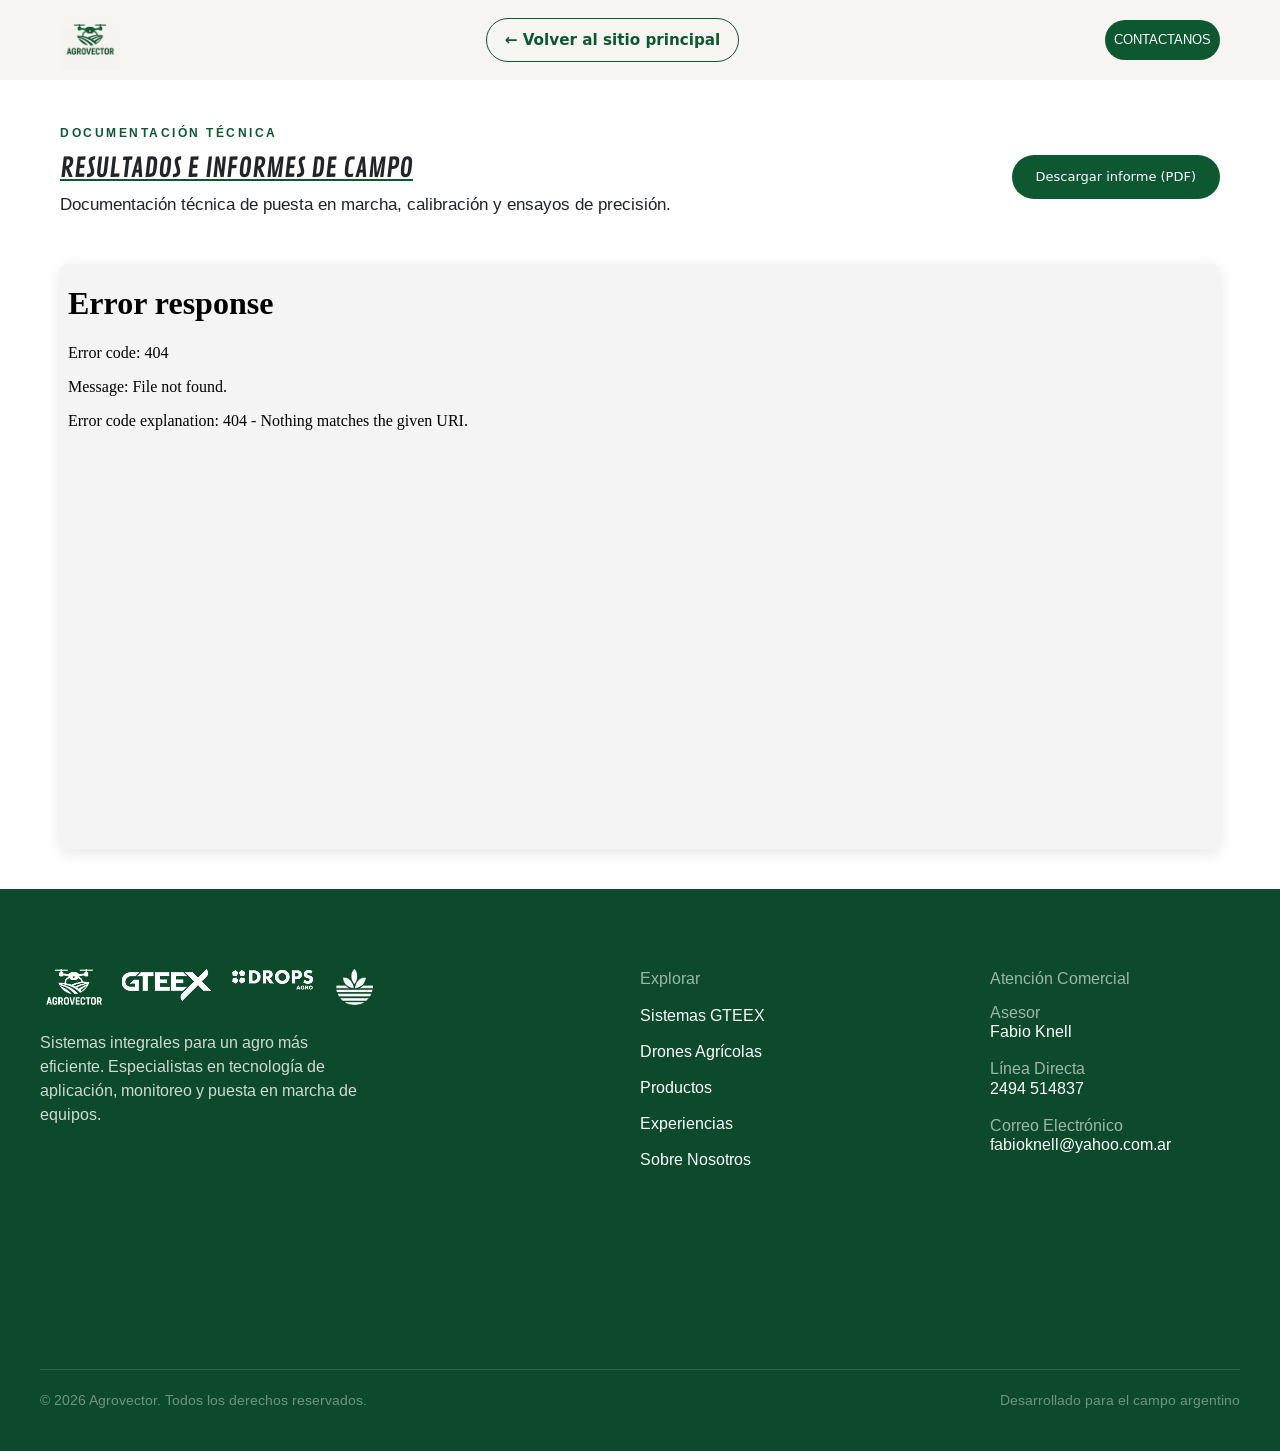
==== commit a2fc2012: "mejoras" ====
--- a/resultados.html
+++ b/resultados.html
@@ -62,6 +62,7 @@
                 <a href="index.html" class="btn-volver">
                     ← Volver al sitio principal
                 </a>
+                <a href="index.html#contacto" class="desktop-contact-btn resultados-contact">CONTACTANOS</a>
             </nav>
         </header>
 
@@ -69,13 +70,14 @@
         <main class="resultados-container">
             <div class="resultados-header">
                 <div>
+                    <span class="eyebrow">Documentación técnica</span>
                     <h1 class="underline">RESULTADOS E INFORMES DE CAMPO</h1>
                     <p>Documentación técnica de puesta en marcha, calibración y ensayos de precisión.</p>
                 </div>
 
                 <!-- Reemplazar "assets/pdf/validacion-resultados.pdf" por la ruta real de tu archivo PDF -->
                 <a href="assets/pdf/validacion-resultados.pdf" target="_blank" download class="btn-descargar">
-                    <span>📄 Descargar informe (PDF)</span>
+                    <span>Descargar informe (PDF)</span>
                 </a>
             </div>
 
@@ -119,11 +121,11 @@
         <div class="footer-col">
             <h4>Explorar</h4>
             <ul>
-                <li><a href="#">Sistemas GTEEX</a></li>
-                <li><a href="#">Drones Agrícolas</a></li>
-                <li><a href="#">Productos</a></li>
-                <li><a href="#">Experiencias</a></li>
-                <li><a href="#">Sobre Nosotros</a></li>
+                <li><a href="index.html#gteex">Sistemas GTEEX</a></li>
+                <li><a href="index.html#dropsagro">Drones Agrícolas</a></li>
+                <li><a href="index.html#all-products">Productos</a></li>
+                <li><a href="index.html#capacitaciones">Experiencias</a></li>
+                <li><a href="index.html#sobre-nosotros">Sobre Nosotros</a></li>
             </ul>
         </div>
 
--- a/assets/css/style.css
+++ b/assets/css/style.css
@@ -41,13 +41,12 @@
     position: absolute;
     top: 100%;
     left: 0;
-    padding-top: 10px;
-    padding-left: 20px;
-    padding-right: 20px;
-    padding-bottom: 30px; /* Le da un poco de aire debajo del botón CONTACTANOS */
+    width: min(260px, 80%);
+    padding: 16px 24px 28px;
+    box-shadow: 0 18px 40px rgba(7, 32, 18, 0.18);
 }
 .nav-links.activo li {
-    padding-bottom: 10px;
+    padding: 10px 0;
     list-style: none;
 }
 
@@ -55,17 +54,24 @@
     text-decoration: none;
     font-family: 'Arimo', sans-serif;
     font-size: 18px;
+    font-weight: 50;
+    color: #14302a;
+    transition: color 0.2s ease;
+}
+.nav-links.activo li a:hover {
+    color: #0E5831;
 }
 .submenu {
     display: none;
     flex-direction: column;
-    padding: 0;
-    margin-top: 15px;
-    background-color: #F6F5F1;
+    padding: 6px 0 2px 14px;
+    margin-top: 4px;
+    background-color: transparent;
+    border-left: 2px solid rgba(14, 88, 49, 0.25);
     width: 100%;
 }
 .submenu li {
-    padding: 12px 0;
+    padding: 9px 0;
 }
 .submenu li a {
     font-size: 16px;
@@ -75,17 +81,20 @@
 .item-submenu.abierto .submenu {
     display: flex;
 }
+
 .mobile-contact-btn{
-    display: block;
+    display: flex;
+    align-items: center;
+    justify-content: center;
     background-color: #0E5831;
     color: white;
     font-family: 'Arimo', sans-serif;
-    font-size: 13px;
-    width: 110px; 
-    height: 34px;
+    font-size: 12px;
+    padding: 10px 16px;
     border: none;
     border-radius: 30px; 
     cursor: pointer;
+    text-decoration: none;
     transition: transform 0.2s ease, box-shadow 0.2s ease;
 }
 .mobile-contact-btn:hover{
@@ -100,20 +109,33 @@
 .menu-desplegable {
     background: none;
     border: none;
-    font-size: 24px;
-    color: black;
+    font-size: 26px;
+    color: #14302a;
     cursor: pointer;
+    width: 44px;
+    height: 44px;
+    display: flex;
+    align-items: center;
+    justify-content: center;
+    border-radius: 10px;
+    transition: background-color 0.2s ease, transform 0.2s ease;
+}
+.menu-desplegable:hover {
+    background-color: rgba(14, 88, 49, 0.055);
+}
+.menu-desplegable:active {
+    transform: scale(0.94);
 }
 
 a {
     color: #313418;
 }
-h1, h2{
-    font-size: 20px;
+h1, h2, h3{
+    font-size: 24px;
     font-family: 'Contrail One', display;
 }
 p{
-    font-size: 15px;
+    font-size: 16px;
     font-family: 'Arimo', display;
 }
 .main-info-container{
@@ -175,6 +197,8 @@
 .capacitaciones-container{
     margin: 0%;
     padding-top: 50px;
+    background-color: #F6F5F1;
+    padding-bottom: 50px;
 }
 .capacitaciones-text-container {
     width: 87%;
@@ -249,9 +273,11 @@
 /*PRODUCTOS*/
 .products-container{
     padding-top: 50px;
+    background-color: #F6F5F1;
+    padding-bottom: 50px;
 }
 .products-main-info {
-    background-color: #F6F5F1;
+    background-color: #FFFFFF;
     width: 90%;
     margin: 0 auto; /* Esto lo centra perfecto alineado con el texto de arriba */
     height: auto;
@@ -260,24 +286,37 @@
 .products-main-text {
     width: 90%;
     margin: 0 auto;
-    padding-bottom: 15px; /* Un poco de aire antes de la caja de marcas */
+    padding-bottom: 20px; /* Un poco de aire antes de la caja de marcas */
+    text-align: center;
 }
 .products-main-text h1,
 .products-main-text h2{
     text-align: center;
+}
+.products-main-text p {
+    max-width: 640px;
+    margin: 0 auto;
+    line-height: 1.6;
+    font-size: 16px;
+    
 }
 /* Centra el contenedor para que quede angosto al medio */
 .brand-text {
     width: 85%;
     margin: 0 auto;
-    text-align: left; /* Las letras se quedan a la izquierda */
+    text-align: center;
     margin-bottom: 23px; /* Espacio antes de los productos */
 }
 /* Centra el H1 específicamente (como en tu diseño) */
 .brand-text h1,
-.brand-text h2 {
+.brand-text h2,
+.brand-text h3 {
     text-align: center;
     margin: 0 0 10px 0;
+    font-size: 24px;
+}
+.brand-text p {
+   font-size: 16px;
 }
 
 /* =========================================
@@ -292,30 +331,63 @@
     padding-top: 10px;
 }
 
+.productos-grid .swiper-wrapper {
+    align-items: flex-start;
+}
+.productos-grid .swiper-slide {
+    height: auto;
+}
+.producto-item {
+    display: flex;
+    flex-direction: column;
+    background: #FFFFFF;
+    border: 1px solid #E2E7E1;
+    overflow: hidden;
+    box-shadow: 0 6px 18px rgba(14, 88, 49, 0.08);
+    transition: transform 0.3s ease, box-shadow 0.3s ease;
+}
 .producto-item img {
+    order: -1;
     width: 100%;
-    height: auto; /* Mantiene tu tamaño original */
-    object-fit: cover;
-    box-shadow: 0px 10px 15px -3px rgba(0, 0, 0, 0.22);
-    
-    transition: transform 0.3s ease, box-shadow 0.3s ease;
-}
-
-/* 3. El efecto al pasar el cursor */
-.producto-item img:hover {
-    transform: translateY(-6px);
-    box-shadow: 0px 16px 22px -4px rgba(0, 0, 0, 0.30);
-}
-.producto-item {
-    display: flex;
-    flex-direction: column;
+    aspect-ratio: 1 / 1;
+    object-fit: contain;
+    background: #FFFFFF;
+    box-shadow: none;
+    border-radius: 0;
+    transition: transform 0.45s ease;
 }
 .product-name {
+    padding: 14px 16px 16px;
+    font-size: 15px;
+    font-weight: 700;
+    font-family: 'Arimo', sans-serif;
+    letter-spacing: 0.2px;
     text-align: left;
-    font-size: 13px;
-    font-family: 'Arimo', sans-serif;
-    margin-bottom: 4px;
-    display: block; /* Para que baje la imagen */
+    margin-bottom: 0;
+    display: block;
+    color: #14302a;
+    transition: color 0.25s ease;
+}
+.producto-item:hover .product-name {
+    color: #0E5831;
+}
+.product-name::before {
+    content: '';
+    display: block;
+    width: 22px;
+    height: 3px;
+    border-radius: 3px;
+    background: #0E5831;
+    margin-bottom: 10px;
+}
+@media (hover: hover) {
+    .producto-item:hover {
+        transform: translateY(-4px);
+        box-shadow: 0 16px 30px rgba(14, 88, 49, 0.16);
+    }
+    .producto-item:hover img {
+        transform: scale(1.05);
+    }
 }
 
 
@@ -330,7 +402,12 @@
     display: grid;
     grid-template-columns: 1fr; 
     gap: 20px;
-    padding: 0 20px; 
+    padding: 40px 20px; 
+    background-color: #F0F5F1;
+    border-top: 1px solid #E2EAE4;
+    border-bottom: 1px solid #E2EAE4;
+    box-shadow: 0 0 0 100vmax #F0F5F1;
+    clip-path: inset(0 -100vmax);
 }
 .image-showcase {
     position: relative;
@@ -372,7 +449,7 @@
     transition: color 0.3s; 
     font-family: 'Contrail One', display;
     font-weight: 400; 
-    font-size: 20px; 
+    font-size: 22px; 
 }
 .list-item p { 
     margin: 0; 
@@ -384,7 +461,7 @@
     transition: all 0.3s ease; 
     font-family: 'Arimo', sans-serif;
     font-weight: 400; 
-    font-size: 14px; 
+    font-size: 16px; 
 }
 .list-item:hover, .list-item.active {
     border-left-color: #0E5831;
@@ -472,7 +549,7 @@
 }
 .card-body p {
     font-family: 'Arimo', sans-serif;
-    font-size: 14px;
+    font-size: 16px;
     color: #334155;
     line-height: 1.55;
     margin: 0;
@@ -579,13 +656,13 @@
 }
 .contacto-header h2 {
     font-family: 'Contrail One', display;
-    font-size: 20px;
+    font-size: 24px;
     color: #000000;
     margin: 0;
 }
 .contacto-header h3 {
     font-family: 'Contrail One', display;
-    font-size: 20px; 
+    font-size: 22px; 
     color: #0E5831; 
     margin: 5px 0 0 0;
     font-weight: 400;
@@ -867,14 +944,18 @@
             display: inline-flex;
             align-items: center;
             gap: 8px;
-            color: #333;
+            color: #0E5831;
             text-decoration: none;
             font-weight: 600;
-            font-size: 1rem;
-            transition: color 0.2s ease;
+            font-size: 0.95rem;
+            padding: 10px 18px;
+            border: 1.5px solid #0E5831;
+            border-radius: 30px;
+            transition: all 0.2s ease;
         }
         .btn-volver:hover {
-            text-decoration: underline;
+            background-color: #0E5831;
+            color: #ffffff;
         }
         .btn-descargar {
             padding: 12px 24px;
@@ -942,7 +1023,9 @@
 /* ESCRITORIO / PC (Desde 1024px en adelante)*/
 /* ========================================= */
 @media (min-width: 1024px) {
-    
+    .logo{
+        width: 60px;
+    }
     .menu-desplegable {
         display: none;
     }
@@ -973,6 +1056,11 @@
     .nav-links li a {
         text-decoration: none;
         font-family: 'Arimo', sans-serif;
+        color: #313418;
+        transition: color 0.25s ease;
+    }
+    .nav-links li a:hover {
+        color: #0E5831;
     }
     .item-submenu {
         position: relative; /* Sirve de ancla para que el submenú caiga justo debajo */
@@ -982,32 +1070,47 @@
         position: absolute;
         top: 100%; /* Cae justo debajo de la barra */
         left: 50%;
-        transform: translateX(-50%); /* Lo centra perfectamente con la palabra 'productos' */
+        transform: translateX(-30%); /* Lo centra perfectamente con la palabra 'productos' */
         list-style: none;
         min-width: 200px;
         padding: 10px 0;
         margin-top: 0;
+        background-color: #ffffff;
+        border-left: 2px solid rgba(14, 88, 49, 0.25);
+        box-shadow: 0 12px 28px rgba(7, 32, 18, 0.16);
     }
     /* En la compu, el submenú aparece al pasar el MOUSE (hover), no hace falta hacer click */
     .item-submenu:hover .submenu {
         display: flex;
     }
+    .submenu li:hover{
+         transform: scale(1.05); 
+         transition: transform 0.3s ease;
+       
+    }
     .submenu li {
         padding: 10px 20px;
         text-align: left;
     }
     .submenu li a:hover {
         color: #0E5831; /* Un verde más claro al pasar el mouse por las opciones */
+    
     }
     /* 4. Mostramos el botón de CONTACTANOS y le damos estilo */
     .desktop-contact-btn {
-        display: block;
+        display: flex;
+        align-items: center;
+        justify-content: center;
         background-color: #0E5831;
         width: 115px; 
         height: 40px;
         border: none;
         border-radius: 30px; 
         cursor: pointer;
+        text-decoration: none;
+        color: white;
+        font-family: 'Arimo', sans-serif;
+        font-size: 13px;
         transition: transform 0.2s ease, box-shadow 0.2s ease;
     }
     .desktop-contact-btn:hover{
@@ -1068,7 +1171,7 @@
         grid-template-columns: 1fr 1.15fr; 
         gap: 44px; 
         align-items: center; 
-        padding: 0 40px; 
+        padding: 60px 40px; 
     }
     .image-showcase { 
         height: 490px; 
@@ -1490,8 +1593,8 @@
 }
 
 @keyframes menuDesplegar {
-    from { opacity: 0; transform: translateY(-22px); }
-    to   { opacity: 1; transform: translateY(0); }
+    from { opacity: 0; transform: translateX(-24px); }
+    to   { opacity: 1; transform: translateX(0); }
 }
 .nav-links.activo li {
     animation: menuItem 0.3s ease-out both;
@@ -1506,7 +1609,6 @@
     to   { opacity: 1; transform: translateY(0); }
 }
 
-/* APARICIÓN AL SCROLL (reveal) */
 .reveal {
     opacity: 0;
     transform: translateY(26px);
@@ -1523,3 +1625,160 @@
         transition: none;
     }
 }
+.card-body h3 {
+    margin-bottom: 4px;
+}
+.card-body h3::after {
+    content: '';
+    display: block;
+    width: 38px;
+    height: 3px;
+    border-radius: 2px;
+    background: #0E5831;
+    margin: 12px auto 0;
+}
+.interactiva-header {
+    text-align: center;
+    max-width: 780px;
+    margin: 60px auto 34px;
+    padding: 0 20px;
+}
+.eyebrow {
+    display: inline-block;
+    font-family: 'Arimo', sans-serif;
+    font-size: 12px;
+    font-weight: 700;
+    letter-spacing: 2.5px;
+    text-transform: uppercase;
+    color: #0E5831;
+    margin-bottom: 10px;
+}
+.interactiva-header .eyebrow {
+    font-family: 'Arimo', sans-serif;
+    font-size: 12px;
+    font-weight: 700;
+    letter-spacing: 2.5px;
+    text-transform: uppercase;
+    color: #0E5831;
+}
+.interactiva-header h2 {
+    font-size: 30px;
+}
+.interactiva-header p {
+    color: #4a5560;
+    margin-top: 10px;
+    line-height: 1.6;
+}
+.barra-progreso {
+    display: block;
+}
+
+.hero-video-container {
+    position: relative;
+    min-height: 88vh;
+    display: flex;
+    align-items: center;
+    justify-content: center;
+    overflow: hidden;
+}
+.video-showcase {
+    position: absolute;
+    inset: 0;
+    z-index: 0;
+}
+.video-showcase video {
+    width: 100%;
+    height: 100%;
+    object-fit: cover;
+    display: block;
+}
+.video-showcase-overlay {
+    position: absolute;
+    inset: 0;
+    z-index: 1;
+    background: linear-gradient(180deg, rgba(7, 32, 18, 0.72) 0%, rgba(7, 32, 18, 0.42) 55%, rgba(7, 32, 18, 0.78) 100%);
+}
+.hero-text-container {
+    position: relative;
+    z-index: 2;
+    background: transparent;
+    max-width: 900px;
+    margin: 0 auto;
+    text-align: center;
+    padding: 80px 20px 60px;
+    color: #ffffff;
+}
+.hero-text-container h1 {
+    color: #ffffff;
+    font-size: clamp(26px, 5.2vw, 52px);
+    line-height: 1.12;
+    text-shadow: 0 3px 18px rgba(0, 0, 0, 0.45);
+    margin-bottom: 16px;
+}
+.hero-text-container p {
+    color: rgba(255, 255, 255, 0.92);
+    font-size: clamp(16px, 2vw, 18px);
+    max-width: 640px;
+    margin: 0 auto;
+    line-height: 1.65;
+    text-shadow: 0 2px 10px rgba(0, 0, 0, 0.4);
+}
+.hero-video-container .hero-badge {
+    display: inline-block;
+    font-family: 'Arimo', sans-serif;
+    font-size: 12px;
+    font-weight: 700;
+    letter-spacing: 1.5px;
+    text-transform: uppercase;
+    background: rgba(255, 255, 255, 0.14);
+    color: #ffffff;
+    border: 1px solid rgba(255, 255, 255, 0.35);
+    border-radius: 999px;
+    padding: 6px 16px;
+    margin-bottom: 18px;
+}
+.hero-video-container .hero-badge,
+.hero-video-container .hero-titulo,
+.hero-video-container .hero-parrafo {
+    opacity: 0;
+    transform: translateY(26px);
+}
+.cargado .hero-video-container .hero-badge {
+    animation: heroAparecer 0.7s ease-out 0.1s both;
+}
+.cargado .hero-video-container .hero-titulo {
+    animation: heroAparecer 0.7s ease-out 0.24s both;
+}
+.cargado .hero-video-container .hero-parrafo {
+    animation: heroAparecer 0.7s ease-out 0.38s both;
+}
+@keyframes heroAparecer {
+    from { opacity: 0; transform: translateY(26px); }
+    to { opacity: 1; transform: translateY(0); }
+}
+.video-showcase video {
+    animation: heroZoom 22s ease-in-out infinite alternate;
+}
+@keyframes heroZoom {
+    from { transform: scale(1); }
+    to { transform: scale(1.09); }
+}
+@media (prefers-reduced-motion: reduce) {
+    .video-showcase video {
+        animation: none;
+    }
+    .hero-video-container .hero-badge,
+    .hero-video-container .hero-titulo,
+    .hero-video-container .hero-parrafo {
+        opacity: 1;
+        transform: none;
+    }
+}
+@media (max-width: 768px) {
+    .hero-video-container {
+        min-height: 92vh;
+    }
+    .hero-text-container {
+        padding: 70px 20px 50px;
+    }
+}
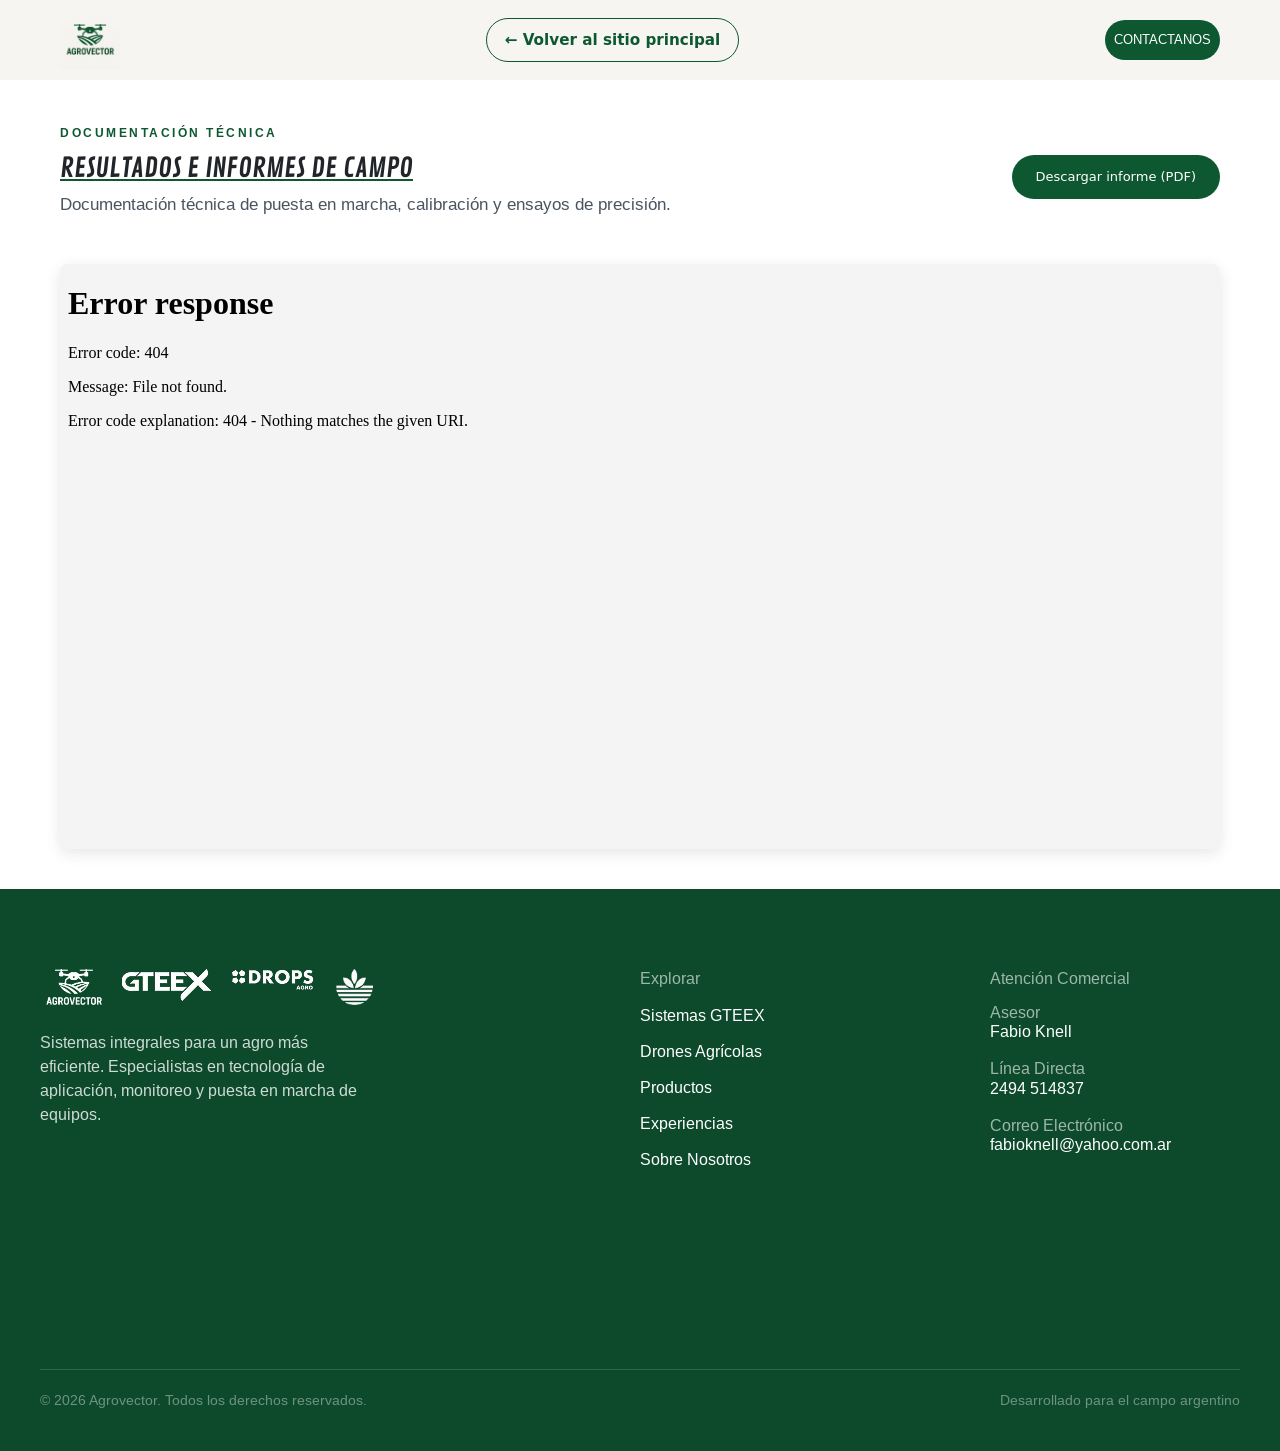
==== commit e1570521: "cambios" ====
--- a/resultados.html
+++ b/resultados.html
@@ -75,7 +75,7 @@
                     <p>Documentación técnica de puesta en marcha, calibración y ensayos de precisión.</p>
                 </div>
 
-                <!-- Reemplazar "assets/pdf/validacion-resultados.pdf" por la ruta real de tu archivo PDF -->
+              
                 <a href="assets/pdf/validacion-resultados.pdf" target="_blank" download class="btn-descargar">
                     <span>Descargar informe (PDF)</span>
                 </a>
@@ -96,11 +96,10 @@
     <div class="footer-grid">
         
       
-      <!-- Bloque 1: Marca Institucional -->
       <div class="footer-brand">
             
             <div class="brand-logos">
-                <!-- Logos con sus clases individuales -->
+  
                 <img src="assets/img/logo-agrovector-blanco.webp" alt="Agrovector" class="logo-principal">
                 <a href="https://gteex.com.ar" target="_blank" rel="noopener noreferrer" aria-label="Sitio web de GTEEX">
                     <img src="assets/img/logo-gteex.webp" loading="lazy" alt="GTEEX" class="logo-gteex">
@@ -117,7 +116,7 @@
         </div>
 
 
-        <!-- Bloque 2: Navegación -->
+        <!-- Bloque : Navegación -->
         <div class="footer-col">
             <h4>Explorar</h4>
             <ul>
@@ -129,7 +128,7 @@
             </ul>
         </div>
 
-        <!-- Bloque 3: Contacto -->
+        <!-- Bloque : Contacto -->
         <div class="footer-col">
             <h4>Atención Comercial</h4>
             
--- a/assets/css/style.css
+++ b/assets/css/style.css
@@ -137,6 +137,7 @@
 p{
     font-size: 16px;
     font-family: 'Arimo', display;
+    color: #4a5560;
 }
 .main-info-container{
     width: 100%;
@@ -346,6 +347,13 @@
     box-shadow: 0 6px 18px rgba(14, 88, 49, 0.08);
     transition: transform 0.3s ease, box-shadow 0.3s ease;
 }
+.producto-link {
+    display: flex;
+    flex-direction: column;
+    text-decoration: none;
+    color: inherit;
+    height: 100%;
+}
 .producto-item img {
     order: -1;
     width: 100%;
@@ -453,7 +461,7 @@
 }
 .list-item p { 
     margin: 0; 
-    color: #000000; 
+    color: #4a5560; 
     line-height: 1.5; 
     max-height: 0; 
     overflow: hidden; 
@@ -474,7 +482,7 @@
     max-height: 120px; 
     opacity: 1; 
     margin-top: 10px; 
-    color: #000000; 
+    color: #4a5560; 
 }
 
 /* ========================================= */
@@ -550,7 +558,7 @@
 .card-body p {
     font-family: 'Arimo', sans-serif;
     font-size: 16px;
-    color: #334155;
+    color: #4a5560;
     line-height: 1.55;
     margin: 0;
 }
@@ -854,6 +862,18 @@
 .logo-hoja {
     width: auto;
     height: 30px;
+    object-fit: contain;
+    object-position: left;
+}
+.logo-spraytec {
+    width: 75px;
+    height: 26px;
+    object-fit: contain;
+    object-position: left;
+}
+.logo-agroadvance {
+    width: auto;
+    height: 26px;
     object-fit: contain;
     object-position: left;
 }
